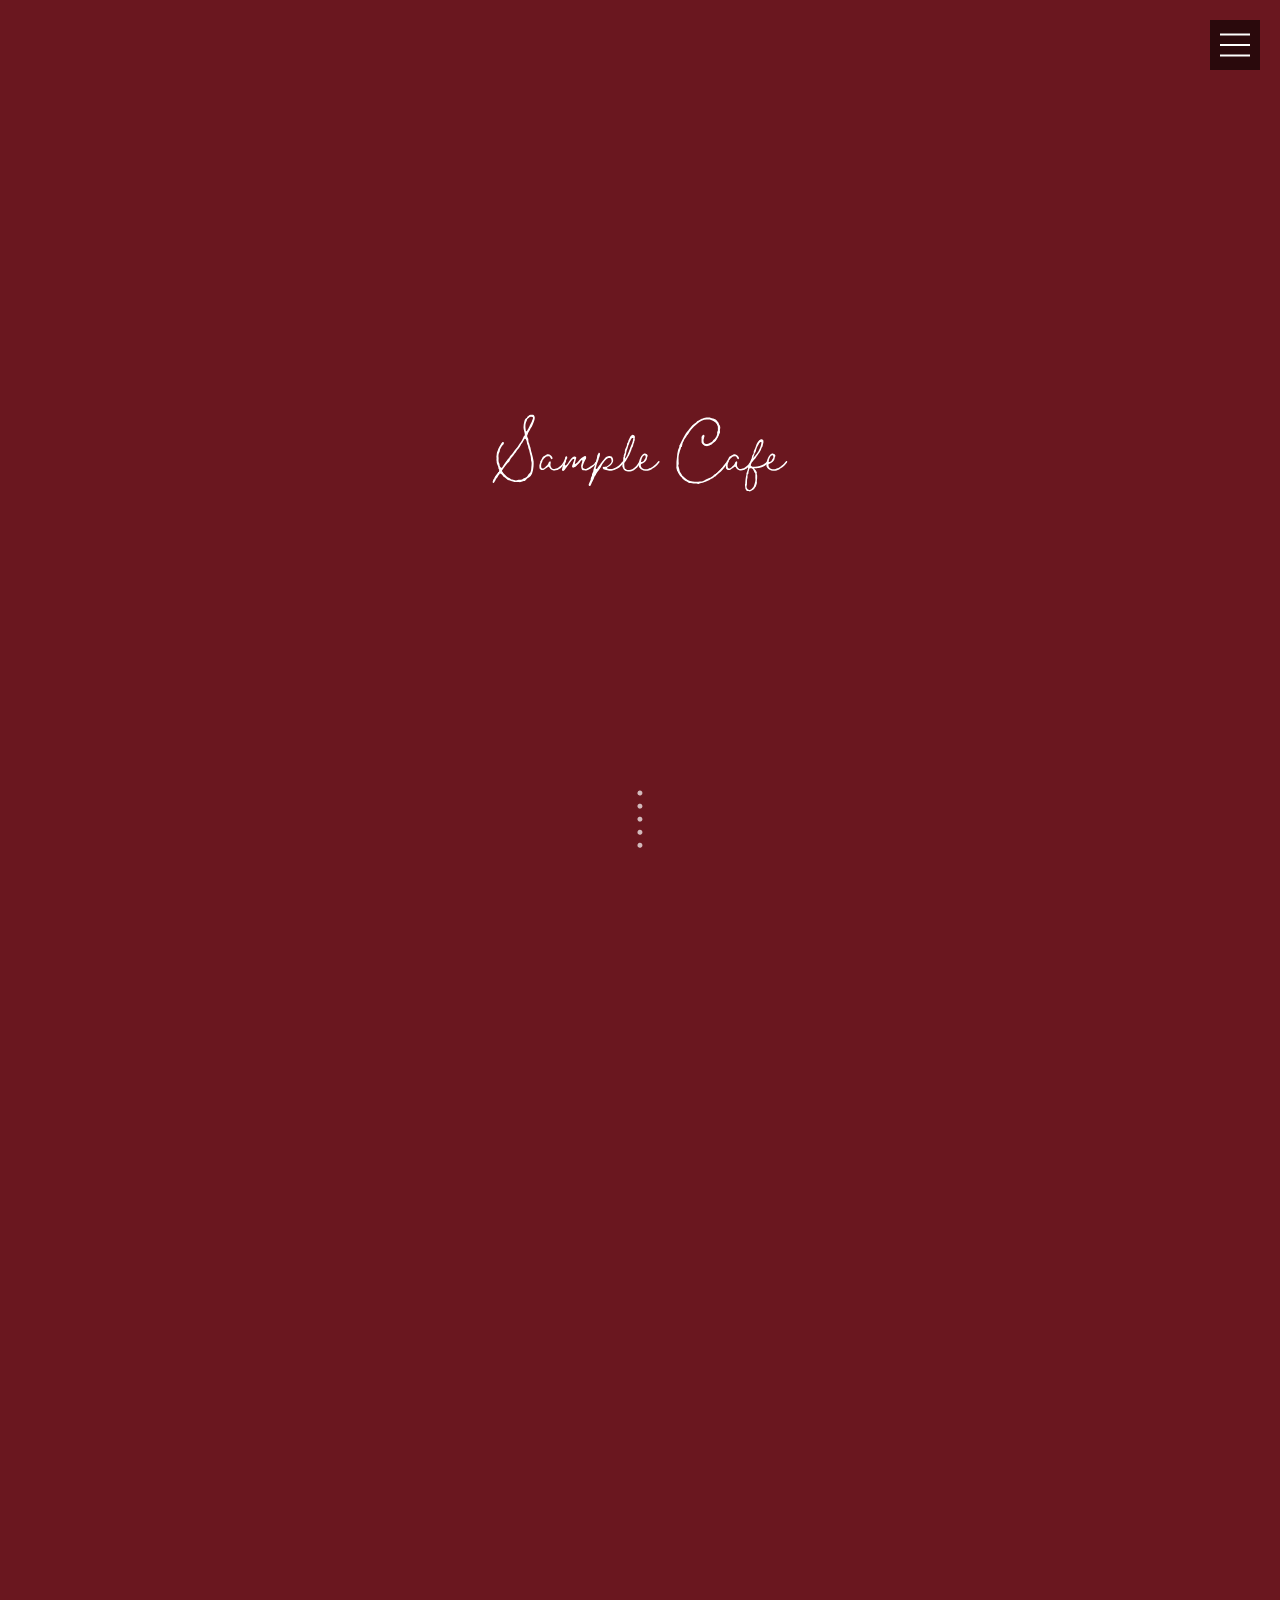
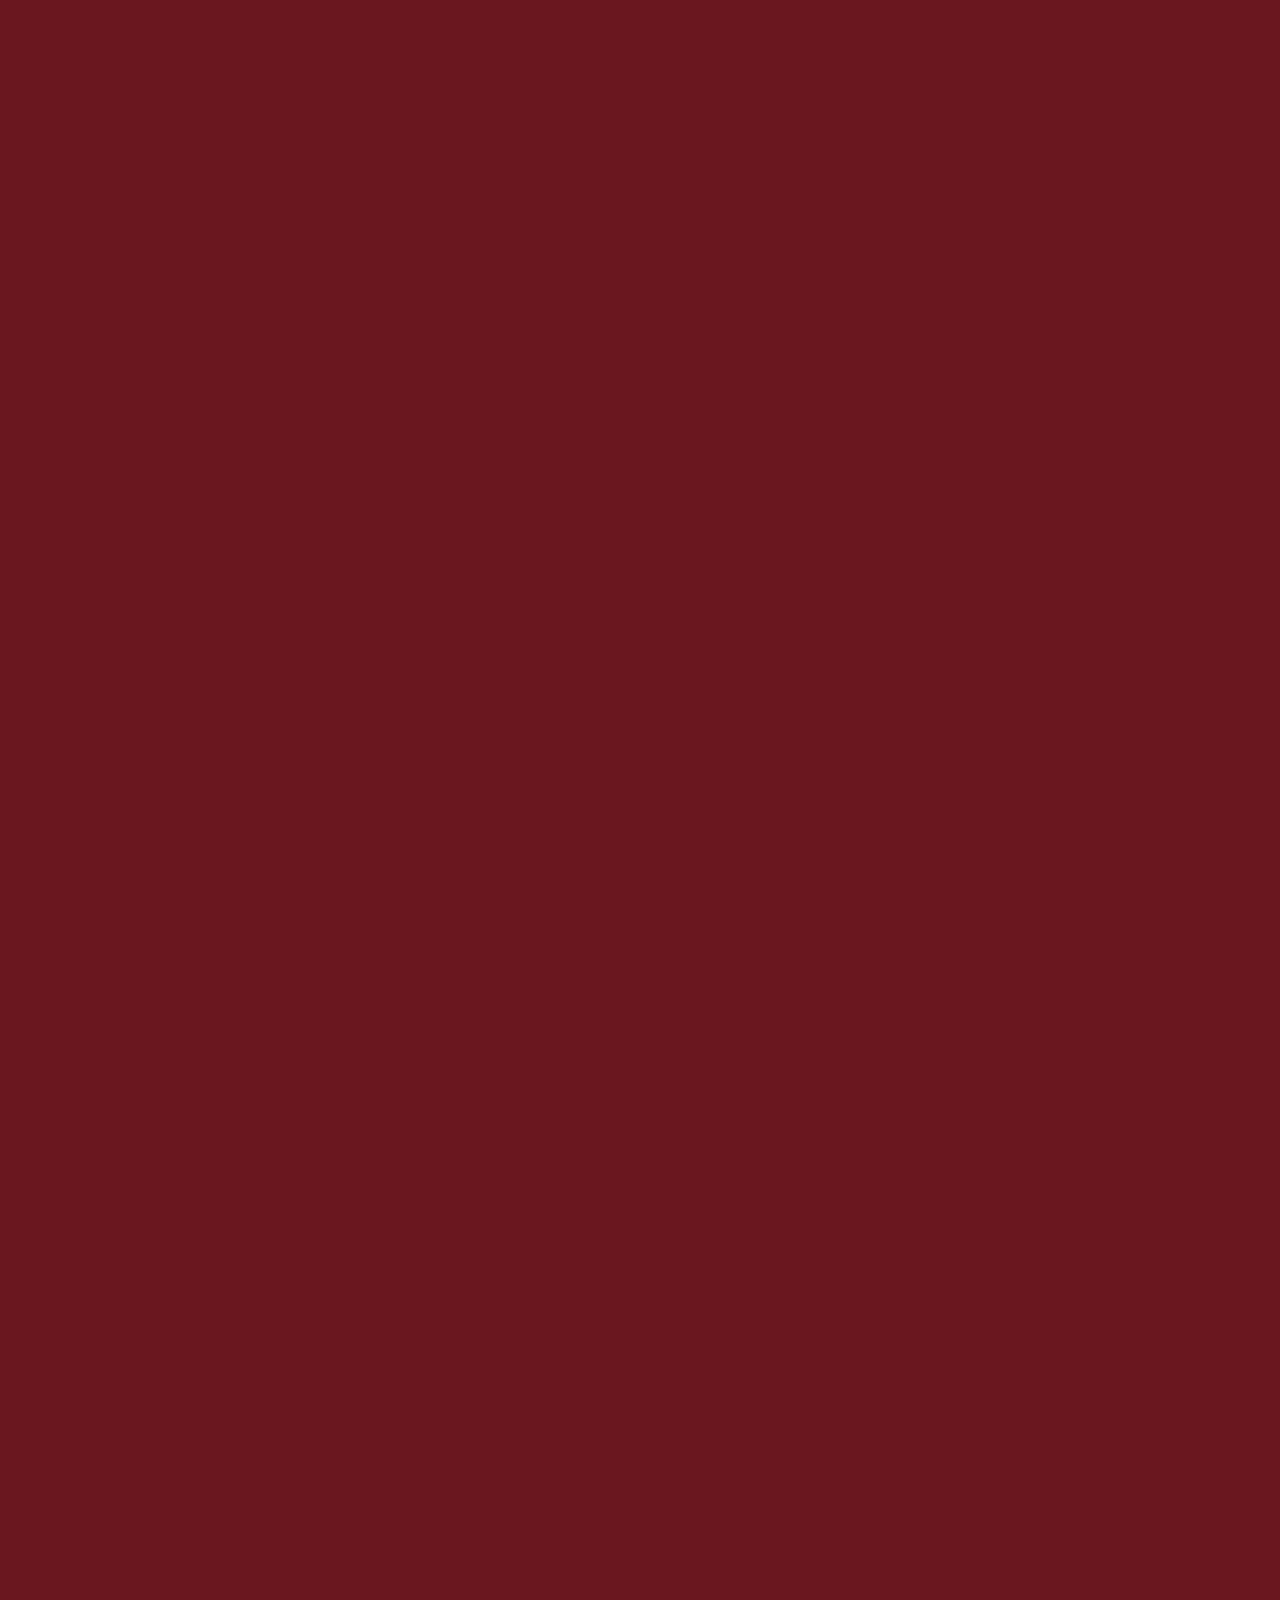
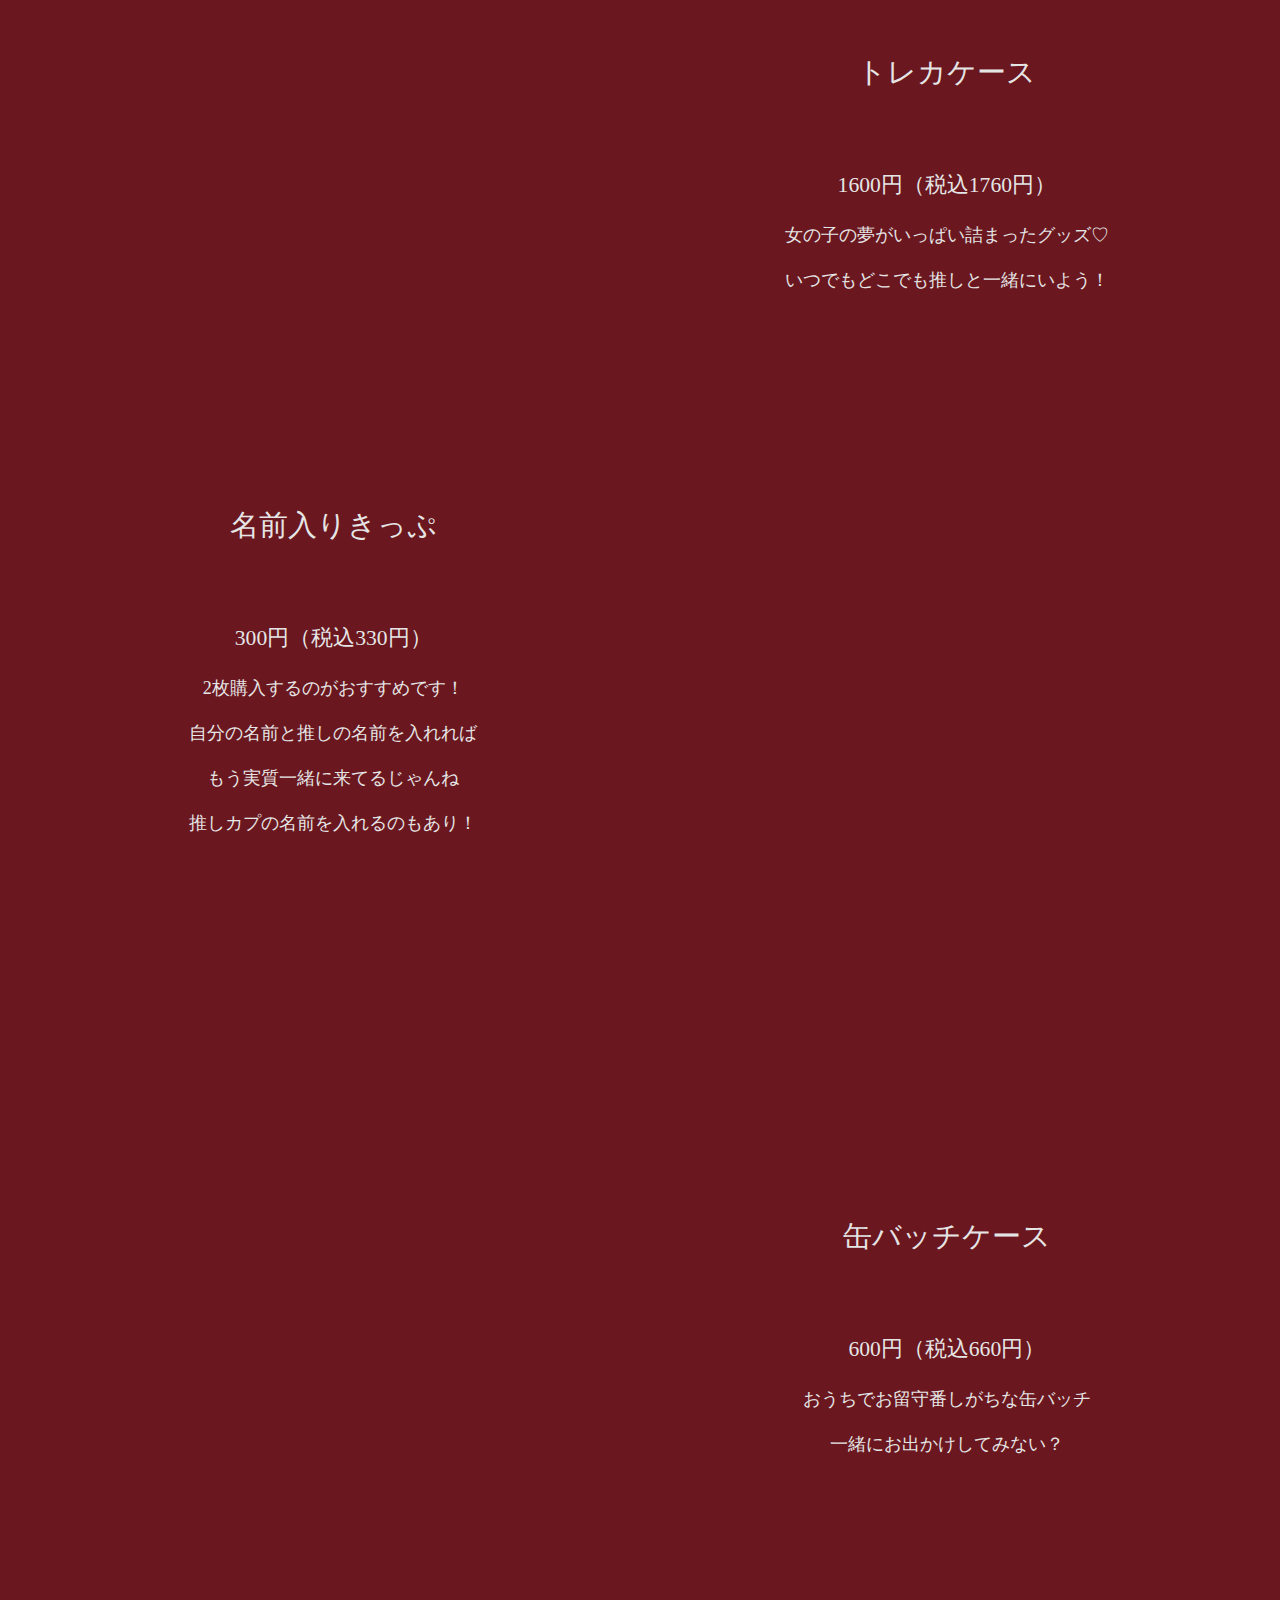
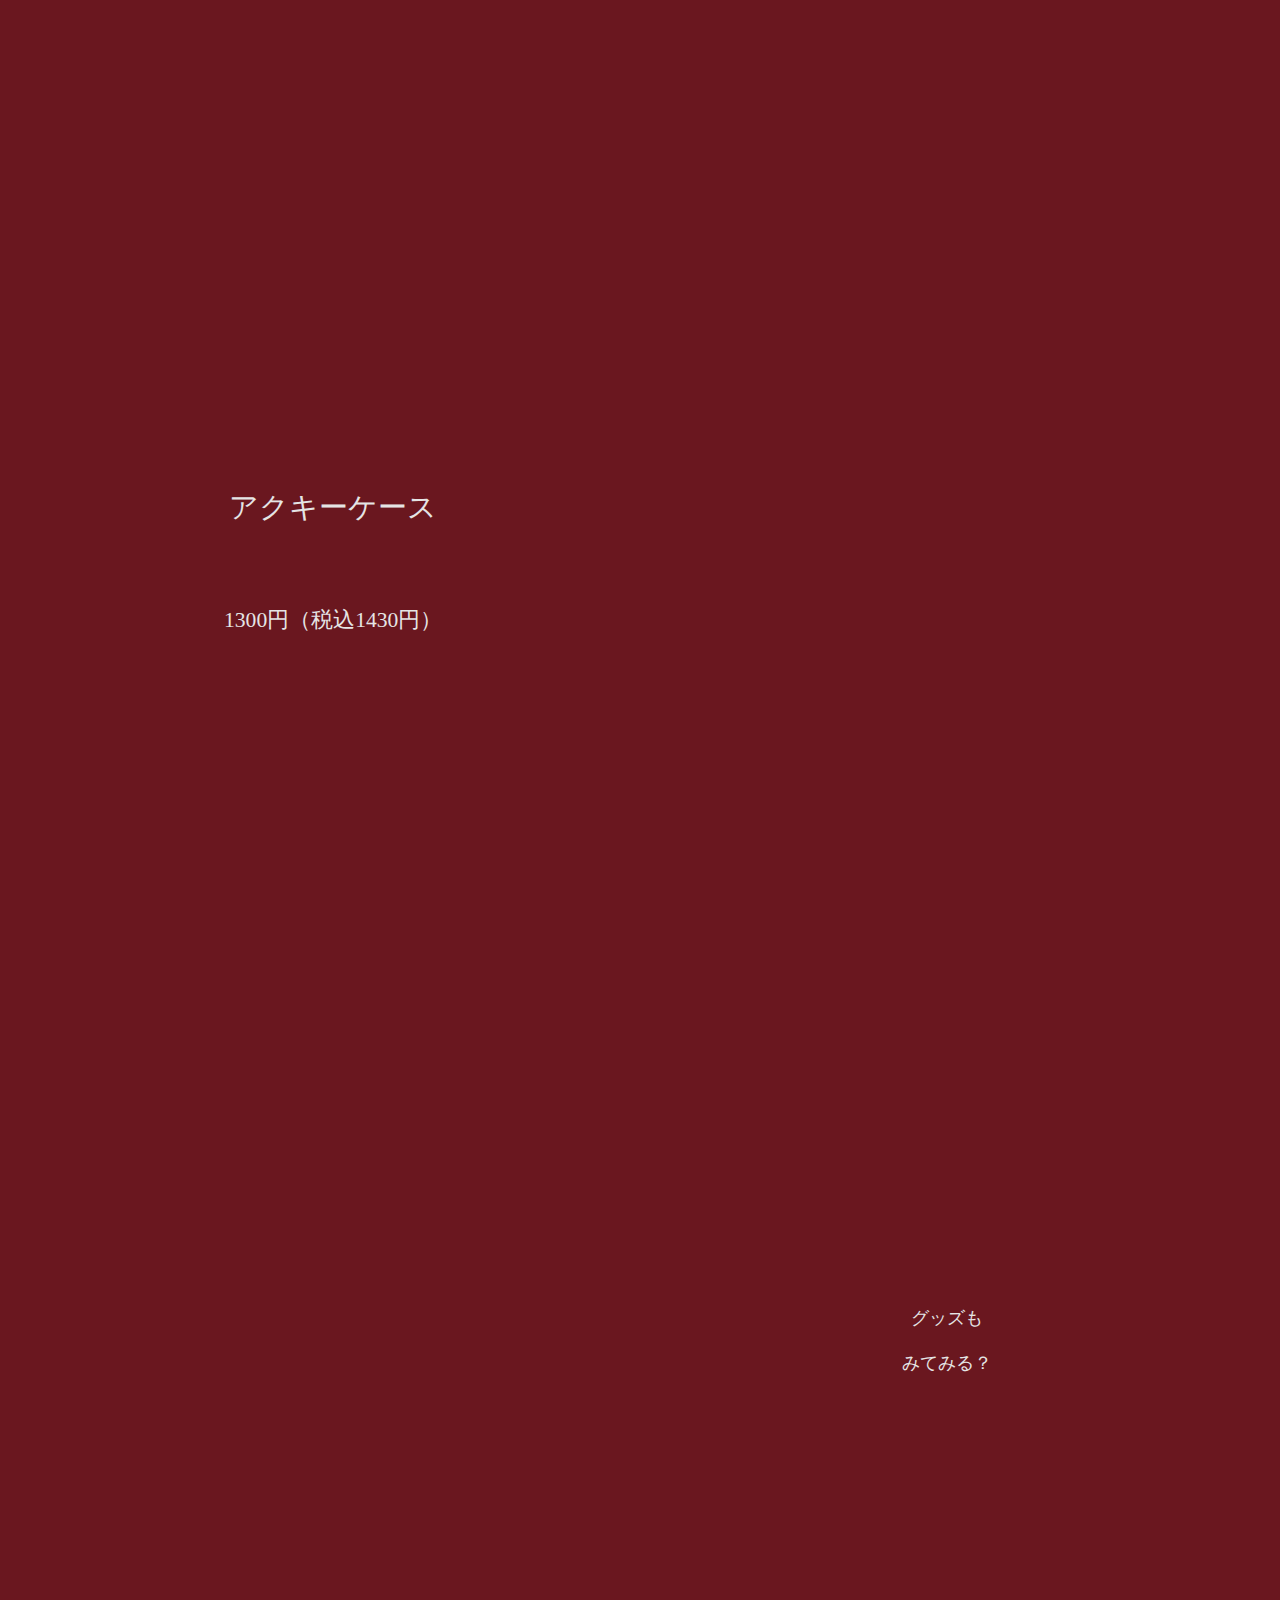
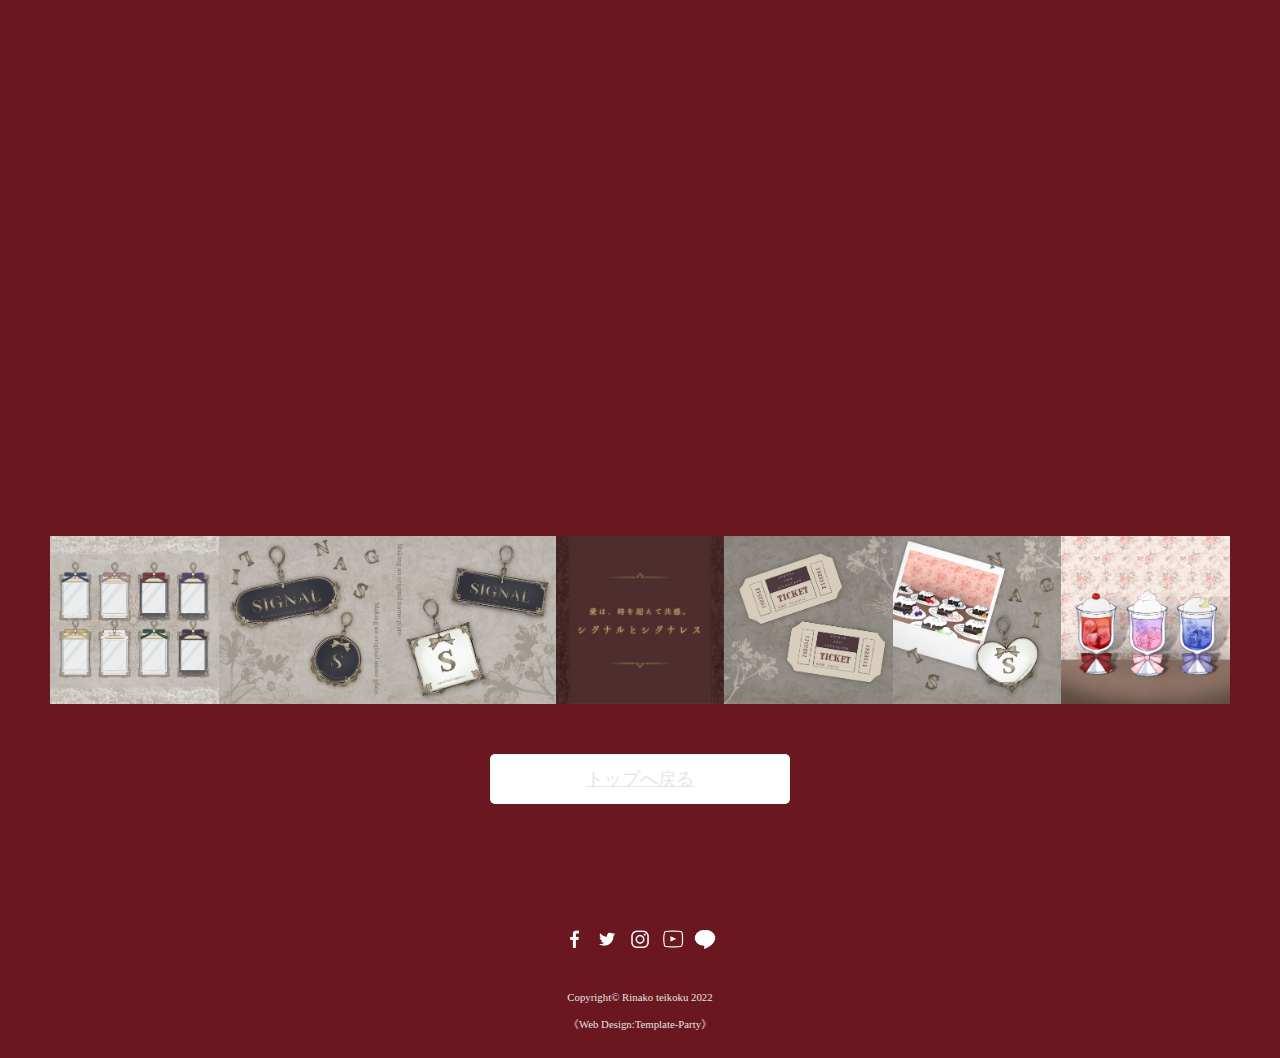
==== index.html @ a942eae8 "Update index.html" ====
<!DOCTYPE html>
<html lang="ja">
<head>
<meta charset="UTF-8">
<title>signal and signaless</title>
<meta name="viewport" content="width=device-width, initial-scale=1">
<meta name="description" content="グッズ詳細">
<link rel="stylesheet" href="https://cdnjs.cloudflare.com/ajax/libs/vegas/2.5.4/vegas.min.css">
<link rel="stylesheet" href="https://a-chaaa.github.io/rinakoteikoku/style.css">
</head>

<body class="home">

<!--スライドショー-->
<div id="mainimg"></div>

<!--スクロールを促すアイコン-->
<div class="scroll"><img src="https://a-chaaa.github.io/rinakoteikoku/arrow1.gif" alt=""></div>

<header>
<h1 id="logo"><a href="https://a-chaaa.github.io/rinakoteikoku/index.html"><img src="https://a-chaaa.github.io/rinakoteikoku/touka.png" alt="Sample Cafe"></a></h1>
</header>

<div id="container">

<main>

<section>

<h2>Event goods<span>イベントグッズ</span></h2>
 
<div style="text-align: center">  
<figure class="up">
<img src="https://a-chaaa.github.io/rinakoteikoku/小見出しを追加 (1).png" alt="トレカケース全8種類">
</figure>
</div>
 
 <br />  
 <br />  
 
 <div style="text-align: center">  
<figure class="up">
<img src="https://a-chaaa.github.io/rinakoteikoku/トレカケース.png" alt="トレカケース説明">
</figure>
</div>
 
<br />  
<br />  
<br /> 
 
<div class="list2">
<figure class="up">
<img src="https://a-chaaa.github.io/rinakoteikoku/torekaaa.png" alt="トレカケース">
<figcaption>トレカケース</figcaption>
</figure>
<div class="text">
<h3>トレカケース</h3>
<h4>1600円（税込1760円）</h4>
女の子の夢がいっぱい詰まったグッズ♡<br>
いつでもどこでも推しと一緒にいよう！
</div>
</div>
 
 <div class="list2">
<figure class="up">
<img src="https://a-chaaa.github.io/rinakoteikoku/名前入りチケット.jpg" alt="名前入り切符">
<figcaption>名前入りきっぷ</figcaption>
</figure>
<div class="text">
<h3>名前入りきっぷ</h3>
<h4>300円（税込330円）</h4>
2枚購入するのがおすすめです！<br>
自分の名前と推しの名前を入れれば<br>
もう実質一緒に来てるじゃんね<br>
推しカプの名前を入れるのもあり！<br>

</div>
</div>


<div class="list2">
<figure class="up">
<img src="https://a-chaaa.github.io/rinakoteikoku/sample2.jpg" alt="缶バッチケース">
<figcaption>缶バッチケース</figcaption>
</figure>
<div class="text">
<h3>缶バッチケース</h3>
<h4>600円（税込660円）</h4>
おうちでお留守番しがちな缶バッチ<br>
一緒にお出かけしてみない？
</div>
</div>

<div class="list2">
<figure class="up">
<img src="https://a-chaaa.github.io/rinakoteikoku/sample3.jpg" alt="アクキーケース">
<figcaption>アクキーケース</figcaption>
</figure>
<div class="text">
<h3>アクキーケース</h3>
<h4>1300円（税込1430円）</h4>
</div>
</div>


</section>
 
 <section>
  <div class="list2 button">
<figure class="up">
 <a href="https://a-chaaa.github.io/rinakoteikoku/index2.html">
<img src="https://a-chaaa.github.io/rinakoteikoku/11.png" >
 </a>
</figure>
<div class="text">
グッズも<br>みてみる？
</div>
</div>  
 </section>

<section>

<h2>Photo's<span>イベント写真</span></h2>

<div class="pickup">

<div class="list3">
<figure><img src="https://a-chaaa.github.io/rinakoteikoku/11.png" alt=""></figure>
</div>

<div class="list3">
<figure><img src="https://a-chaaa.github.io/rinakoteikoku/7.png" alt=""></figure>
</div>

<div class="list3">
<figure><img src="https://a-chaaa.github.io/rinakoteikoku/8.png" alt=""></figure>
</div>

<div class="list3">
<figure><img src="https://a-chaaa.github.io/rinakoteikoku/12.png" alt=""></figure>
</div>

<div class="list3">
<figure><img src="https://a-chaaa.github.io/rinakoteikoku/9.png" alt=""></figure>
</div>
 
 <div class="list3">
<figure><img src="https://a-chaaa.github.io/rinakoteikoku/10.png" alt=""></figure>
</div>
 
 <div class="list3">
<figure><img src="https://a-chaaa.github.io/rinakoteikoku/6.png" alt=""></figure>
</div>

</div>
<!--/.pickup-->

</section>

 <section>
  <div class="return-button">
    <a href="https://a-chaaa.github.io/rinakoteikoku/about.html">トップへ戻る</a>
    </div>
</section>

</main>

<footer>
<ul class="icon">
<li><a href="#"><img src="https://a-chaaa.github.io/rinakoteikoku/icon_facebook.png" alt="Facebook"></a></li>
<li><a href="#"><img src="https://a-chaaa.github.io/rinakoteikoku/icon_twitter.png" alt="Twitter"></a></li>
<li><a href="#"><img src="https://a-chaaa.github.io/rinakoteikoku/icon_instagram.png" alt="Instagram"></a></li>
<li><a href="#"><img src="https://a-chaaa.github.io/rinakoteikoku/icon_youtube.png" alt="YouTube"></a></li>
<li><a href="#"><img src="https://a-chaaa.github.io/rinakoteikoku/icon_line.png" alt="LINE"></a></li>
</ul>
<small>Copyright&copy; <a href="https://a-chaaa.github.io/rinakoteikoku/index.html">Rinako teikoku 2022</small>
<span class="pr"><a href="https://template-party.com/" target="_blank">《Web Design:Template-Party》</a></span>
</footer>

</div>
<!--/#container-->

<!--メインメニュー-->
<nav id="menubar">
<ul>
<li><a href="https://a-chaaa.github.io/rinakoteikoku/about.html">Top<span>トップ</span></a></li>
<li><a href="https://a-chaaa.github.io/rinakoteikoku/index2.html">About<span>作品について</span></a></li>
<li><a href="https://a-chaaa.github.io/rinakoteikoku/index.html">Event goods<span>イベントグッズ</span></a></li>
<li><a href="https://a-chaaa.github.io/rinakoteikoku/food.html">Food menu<span>フードメニュー</span></a></li>
<li><a href="https://a-chaaa.github.io/rinakoteikoku/name.html">Name plate<span>なまえプレート</span></a></li>
<li><a href="https://a-chaaa.github.io/rinakoteikoku/access.html">Access<span>アクセス</span></a></li>
<li><a href="https://a-chaaa.github.io/rinakoteikoku/question.html">Question<span>よくある質問</span></a></li>
</ul>
</nav>


<!--アニメーションロゴ-->
<svg id="svg-logo" version="1.1" xmlns="http://www.w3.org/2000/svg" xmlns:xlink="http://www.w3.org/1999/xlink" x="0px" y="0px" width="100%" height="100%" viewBox="0 0 1000 300" style="enable-background:new 0 0 1000 300;" xml:space="preserve">
<image xmlns:xlink="http://www.w3.org/1999/xlink" xlink:href="https://a-chaaa.github.io/rinakoteikoku/logo.svg" width="100%" height="100%" mask="url(#clipmask)"></image>
<mask id="clipmask" maskUnits="objectBoundingBox">
<path d="M9.67,257s151.84-205,138-218.43c-12.17-11.73-42,4.34-30.56,50.6,14.41,58.36,42.49,129.54,7.83,152.83-37.2,25-87.17,8.54-99.07-48.28C10.51,120.58,126.8,44.24,168.54,59s37.73,120.19,37.73,120.19c-17.93-36.31-49.61,28-35.3,33.16s28.38-20.3,28.38-20.3c1.31,44.53,41.37,21.45,55.22-17.9-9.1,23.41-9.6,42.13-9.6,42.13,5.2-8.46,32.31-46.72,38.86-40.39,1.95,7.81-5.68,27.94-5.68,27.94,7.81-.65,29.47-33.18,36.89-28.81,6.56,3.86-18,31.05-5,38.86s34-13.33,39.84-20.49,14.3-31.87,14.3-31.87L331.84,268.18s45.61-100.28,66.42-96.38,5.14,37.65-20.51,37.45c17.56,15.61,60.48,2.78,81.33-39.16,22-44.3,26.43-66.25,17-67.11-9.84-.89-47.64,99.32-23.26,113.41,23.32,13.48,47.64-25.72,47.64-25.72s9.61,3.73,15.21-3.36c5.11-6.46,11.48-18.74,3.13-22.81-7.94-3.88-26.93,28.6-17,43.61,10.07,15.21,42.86,8.86,61.29-19.23C650.32,56,698.28-11,768.32,21S758.55,180.6,710,158.86c-46-20.58,1.81-57.18,1.81-57.18s-11.24,26,7.08,30.68c27.38,7,66.23-61.43,30.91-80.69-37.7-20.56-88.6,13.33-115.92,87-22.58,60.9-4.92,115.19,44.63,119.13S770.68,225,781,204.49c29.56-58.94,47-26,47-26-11.54-28-53.2,13.16-36.64,33.82,11.5,14.34,29.48-22.27,29.48-22.27,1,34.68,23.18,35.47,55.23-6.1s37.52-63.78,29.86-67.11c-14.77-6.42-74.41,157.91-43.35,167.62,20.56,6.42,44-59.73,4.82-78.35,34.36,7.7,55.88-13.08,55.88-13.08s15.32-2.55,20.61-9.95,6.31-16.65,0-18.37c-9-2.45-26.78,26.63-16.21,43.54s48.94,4.09,61.55-19.8"/>
</mask>
</svg>

<!--jQueryファイルの読み込み-->
<script src="https://ajax.googleapis.com/ajax/libs/jquery/3.6.0/jquery.min.js"></script>

<!--スライドショー（vegas）-->
<script src="https://cdnjs.cloudflare.com/ajax/libs/vegas/2.5.4/vegas.min.js"></script>
<script src="https://a-chaaa.github.io/rinakoteikoku/vegas.js"></script>

<!--スライドショー（slick）-->
<script src="https://cdn.jsdelivr.net/npm/slick-carousel@1.8.1/slick/slick.min.js"></script>
<script src="https://a-chaaa.github.io/rinakoteikoku/slick.js"></script>

<!--パララックス（inview）-->
<script src="https://cdnjs.cloudflare.com/ajax/libs/protonet-jquery.inview/1.1.2/jquery.inview.min.js"></script>
<script src="https://a-chaaa.github.io/rinakoteikoku/jquery.inview_set.js"></script>

<!--メニュー開閉用のスクリプト-->
<div id="menubar_hdr"></div>
<script src="https://a-chaaa.github.io/rinakoteikoku/openclose_tp.js"></script>

<!--ページの上部へ戻るボタン-->
<p class="pagetop"><a href="#">↑</a></p>
<!-- ロゴアニメーション（vivus） -->
<script src="https://cdnjs.cloudflare.com/ajax/libs/vivus/0.4.6/vivus.min.js"></script>
<script>
new Vivus('svg-logo', {
start:'autostart',
type: 'scenario-sync',
duration: 100,
forceRender: false,
});
</script>

</body>
</html>
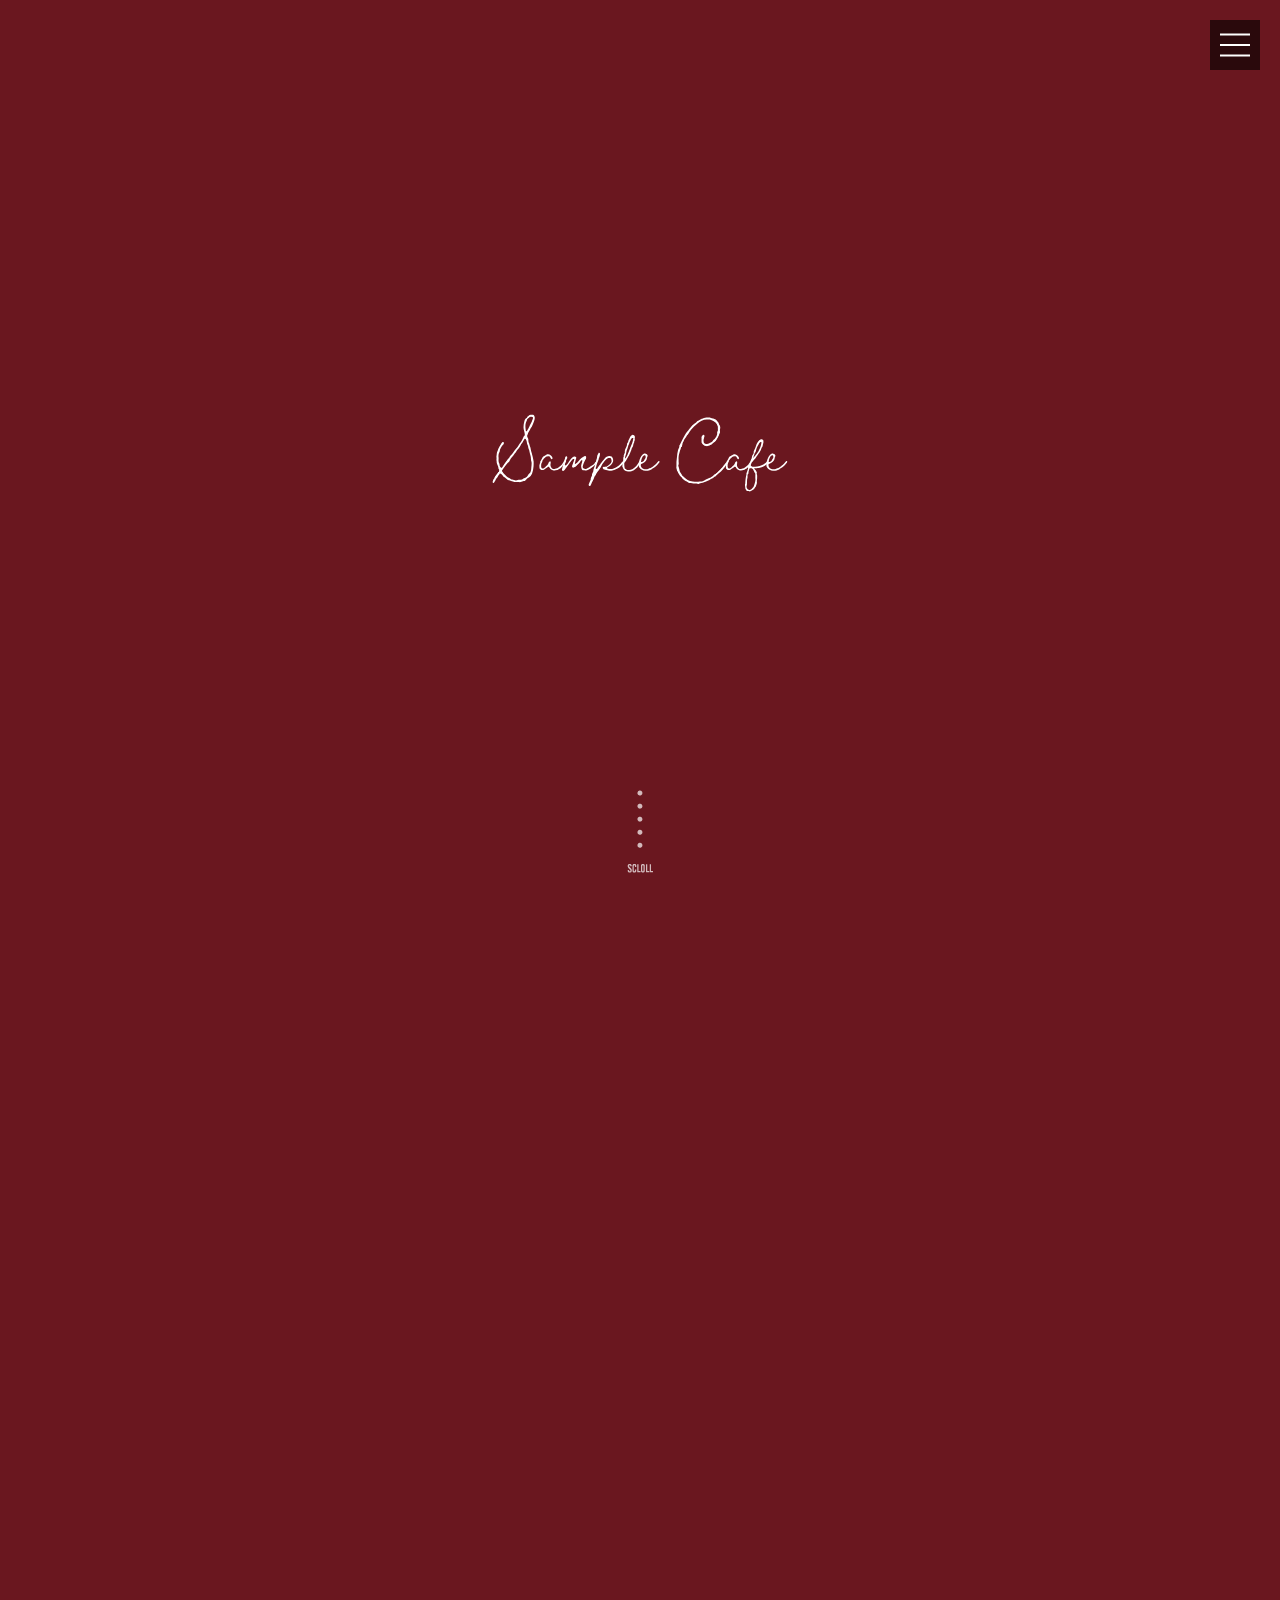
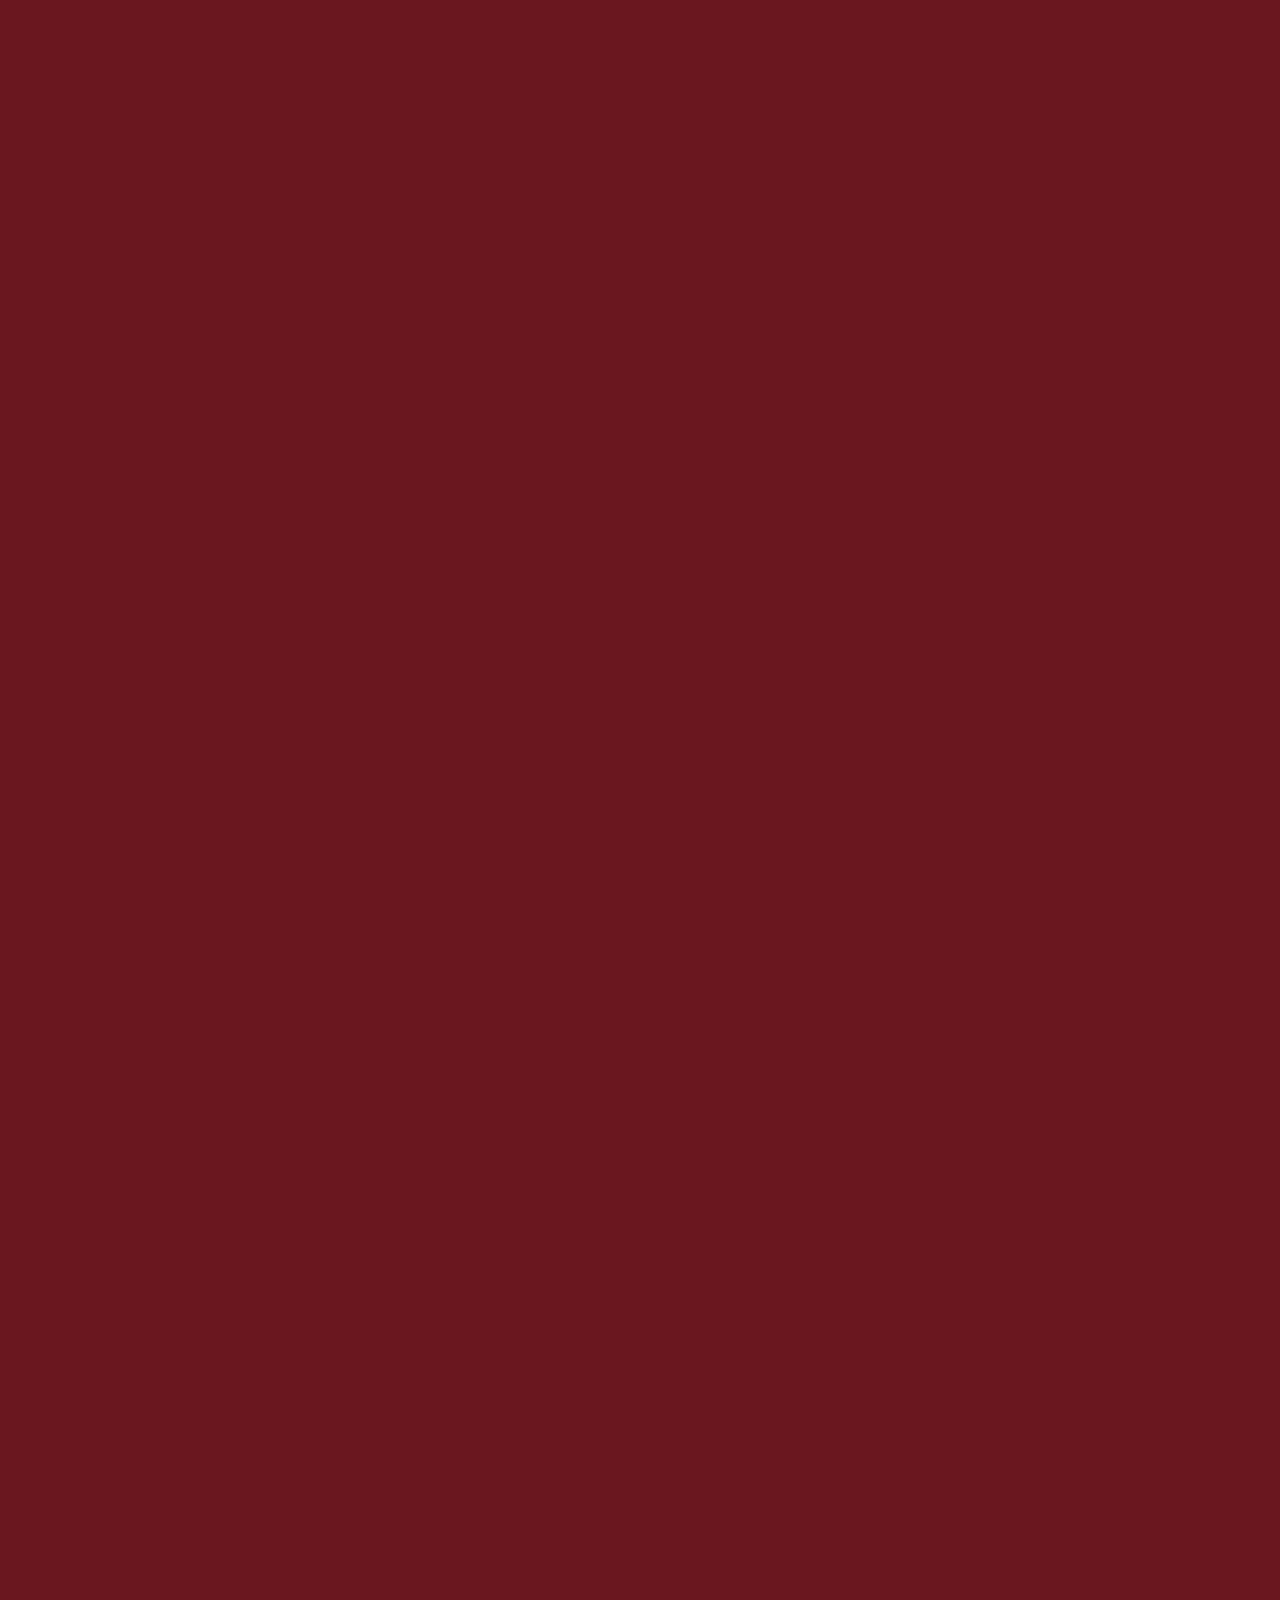
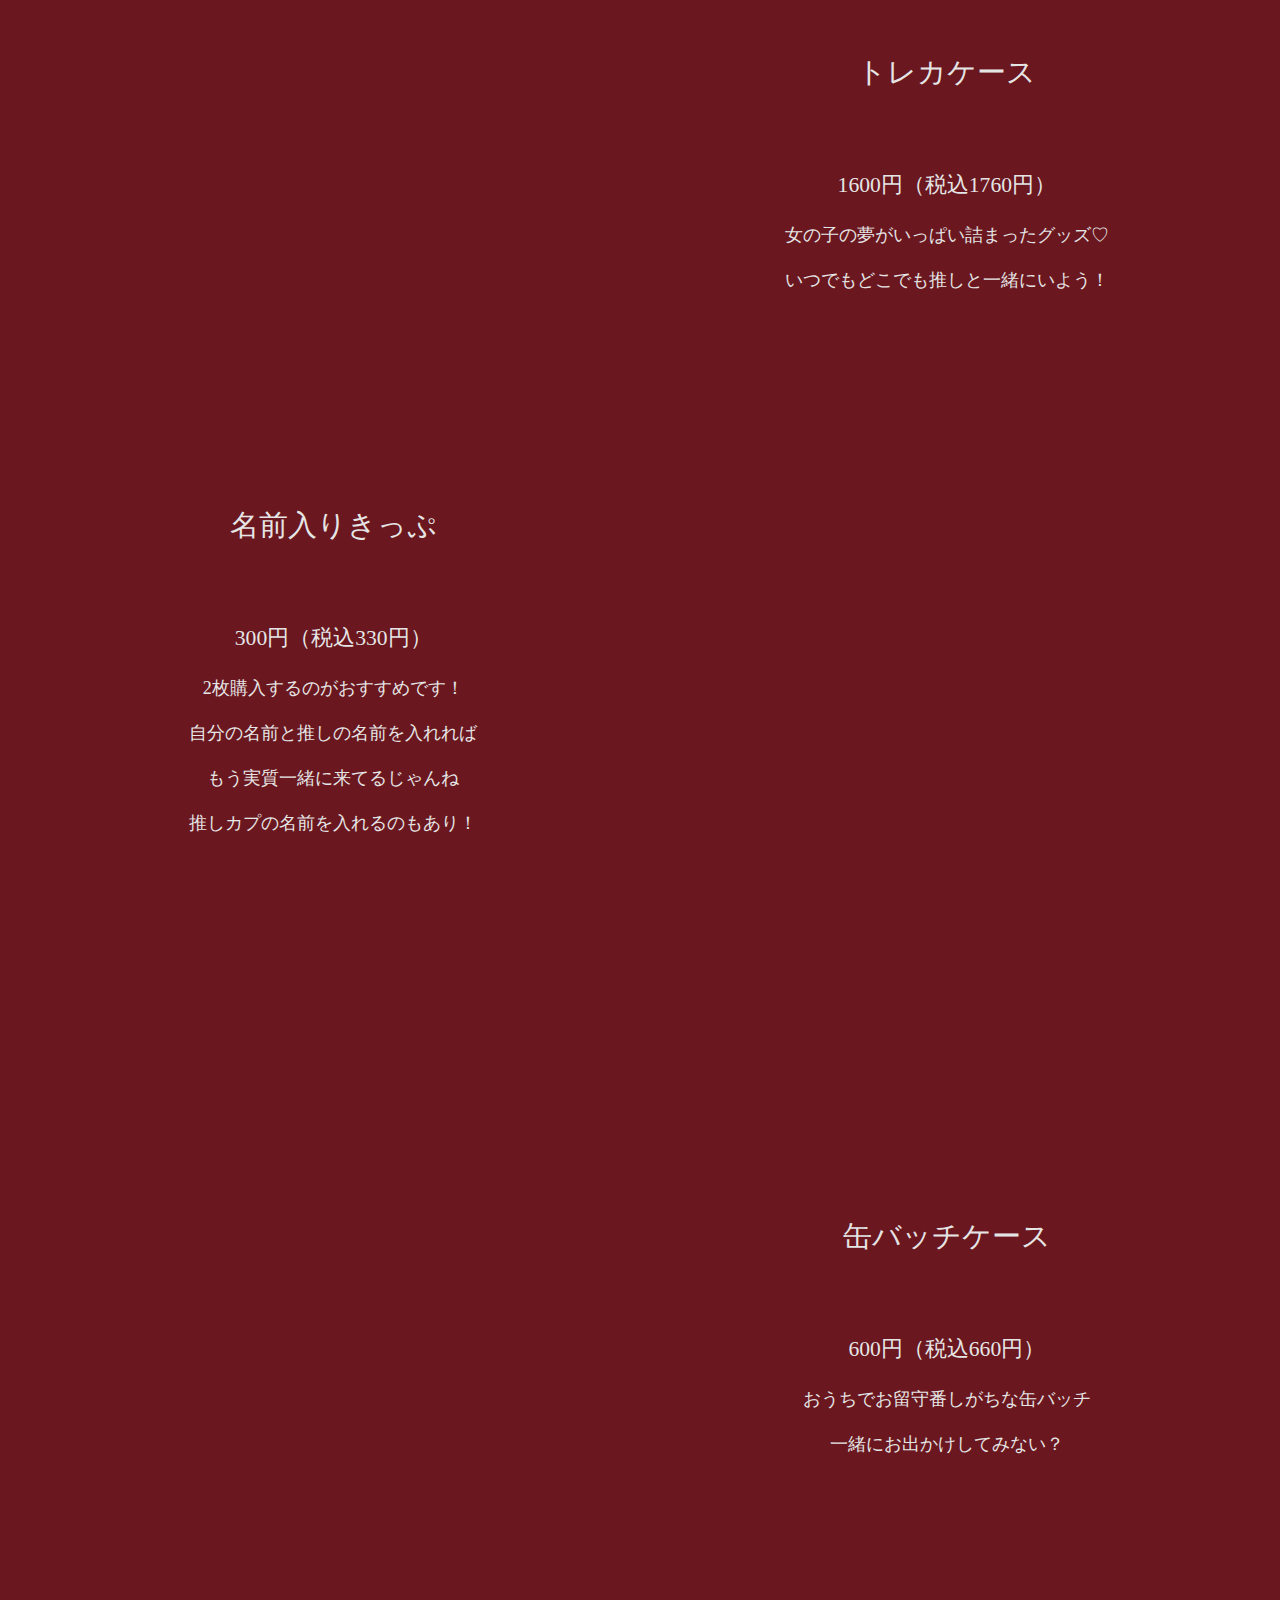
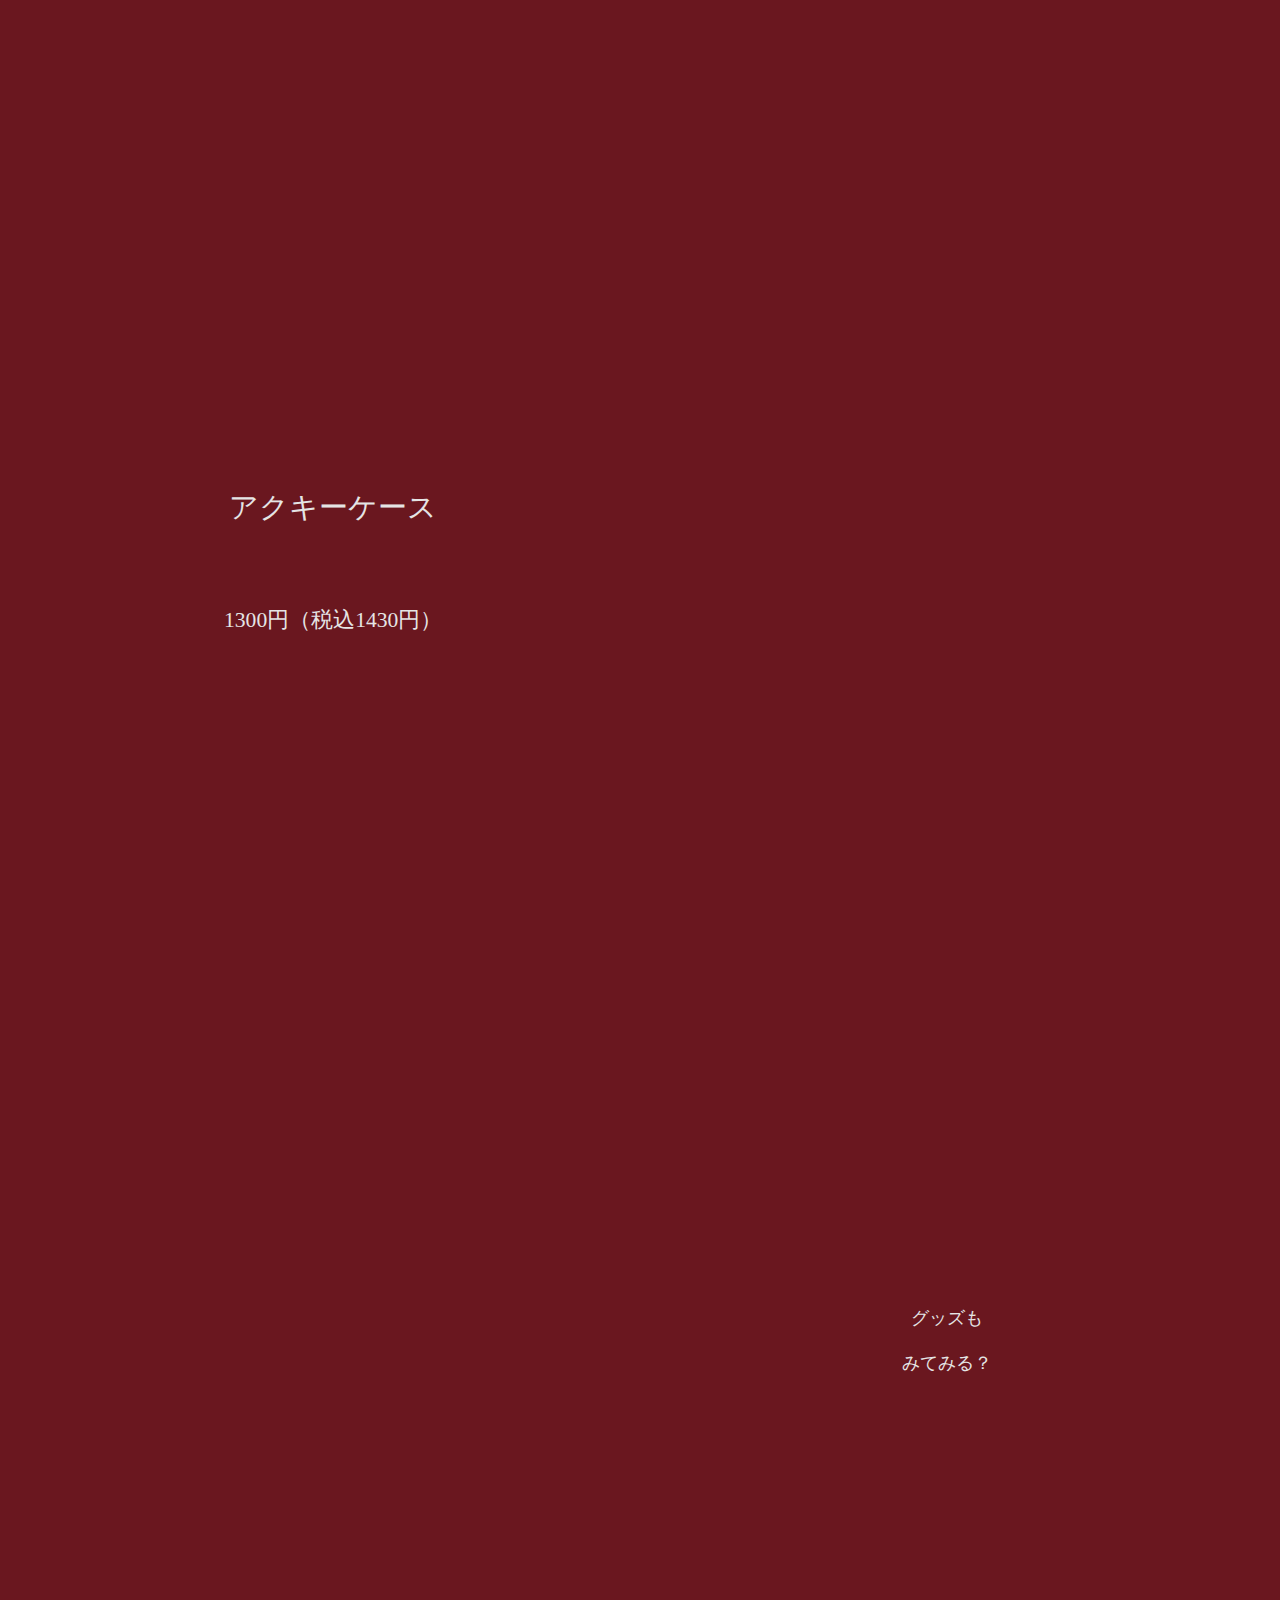
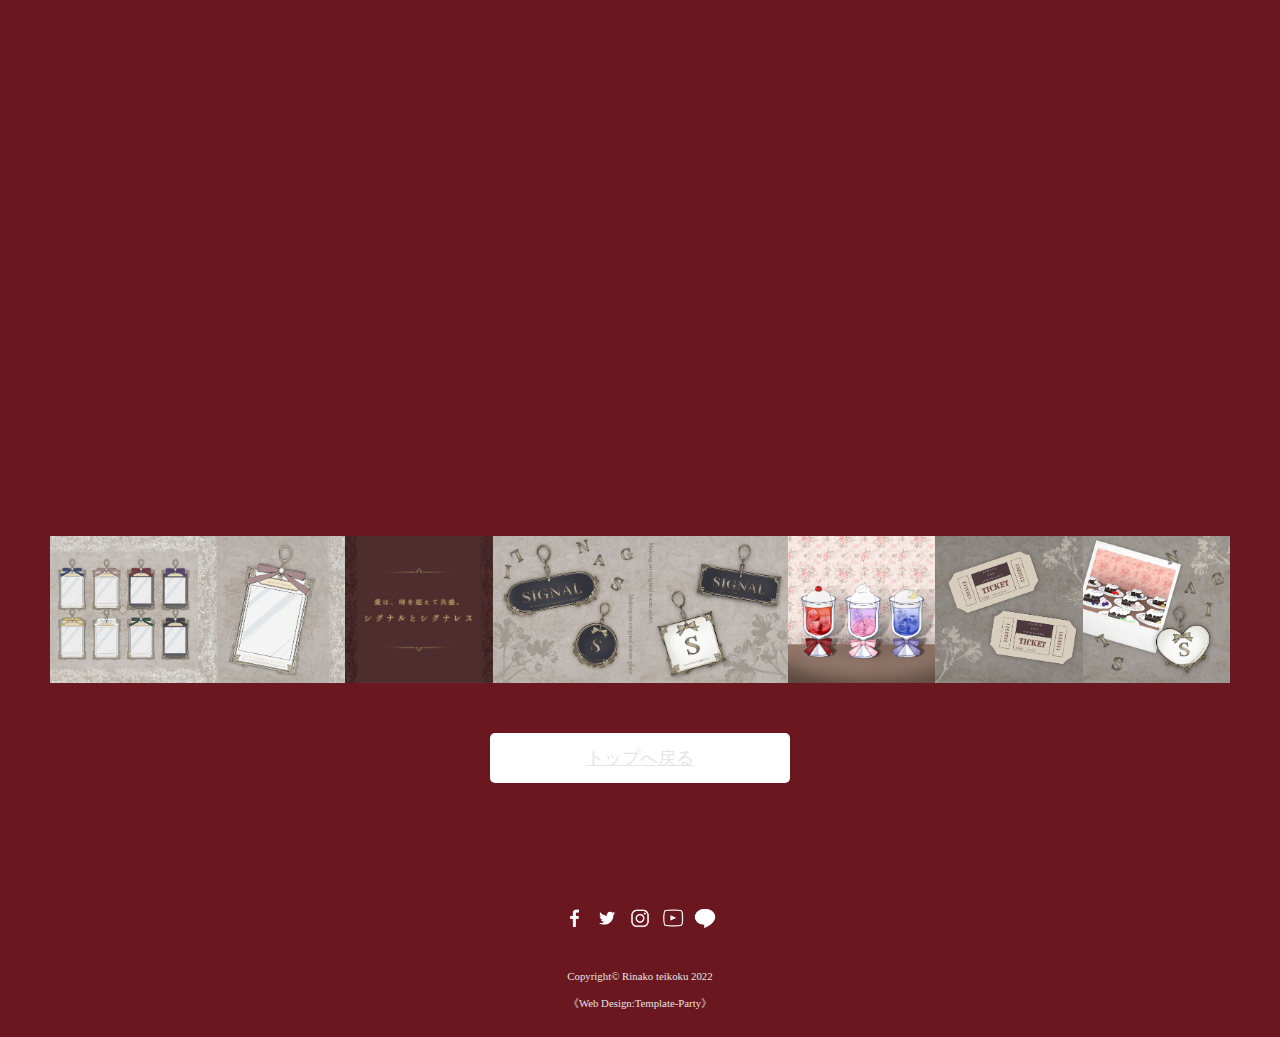
==== commit 4e447647: "Update index.html" ====
--- a/index.html
+++ b/index.html
@@ -127,6 +127,14 @@
 <div class="list3">
 <figure><img src="https://a-chaaa.github.io/rinakoteikoku/11.png" alt=""></figure>
 </div>
+ 
+ <div class="list3">
+<figure><img src="https://a-chaaa.github.io/rinakoteikoku/11-12.png" alt=""></figure>
+</div>
+ 
+ <div class="list3">
+<figure><img src="https://a-chaaa.github.io/rinakoteikoku/12.png" alt=""></figure>
+</div>
 
 <div class="list3">
 <figure><img src="https://a-chaaa.github.io/rinakoteikoku/7.png" alt=""></figure>
@@ -137,7 +145,7 @@
 </div>
 
 <div class="list3">
-<figure><img src="https://a-chaaa.github.io/rinakoteikoku/12.png" alt=""></figure>
+<figure><img src="https://a-chaaa.github.io/rinakoteikoku/6.png" alt=""></figure>
 </div>
 
 <div class="list3">
@@ -148,10 +156,6 @@
 <figure><img src="https://a-chaaa.github.io/rinakoteikoku/10.png" alt=""></figure>
 </div>
  
- <div class="list3">
-<figure><img src="https://a-chaaa.github.io/rinakoteikoku/6.png" alt=""></figure>
-</div>
-
 </div>
 <!--/.pickup-->
 
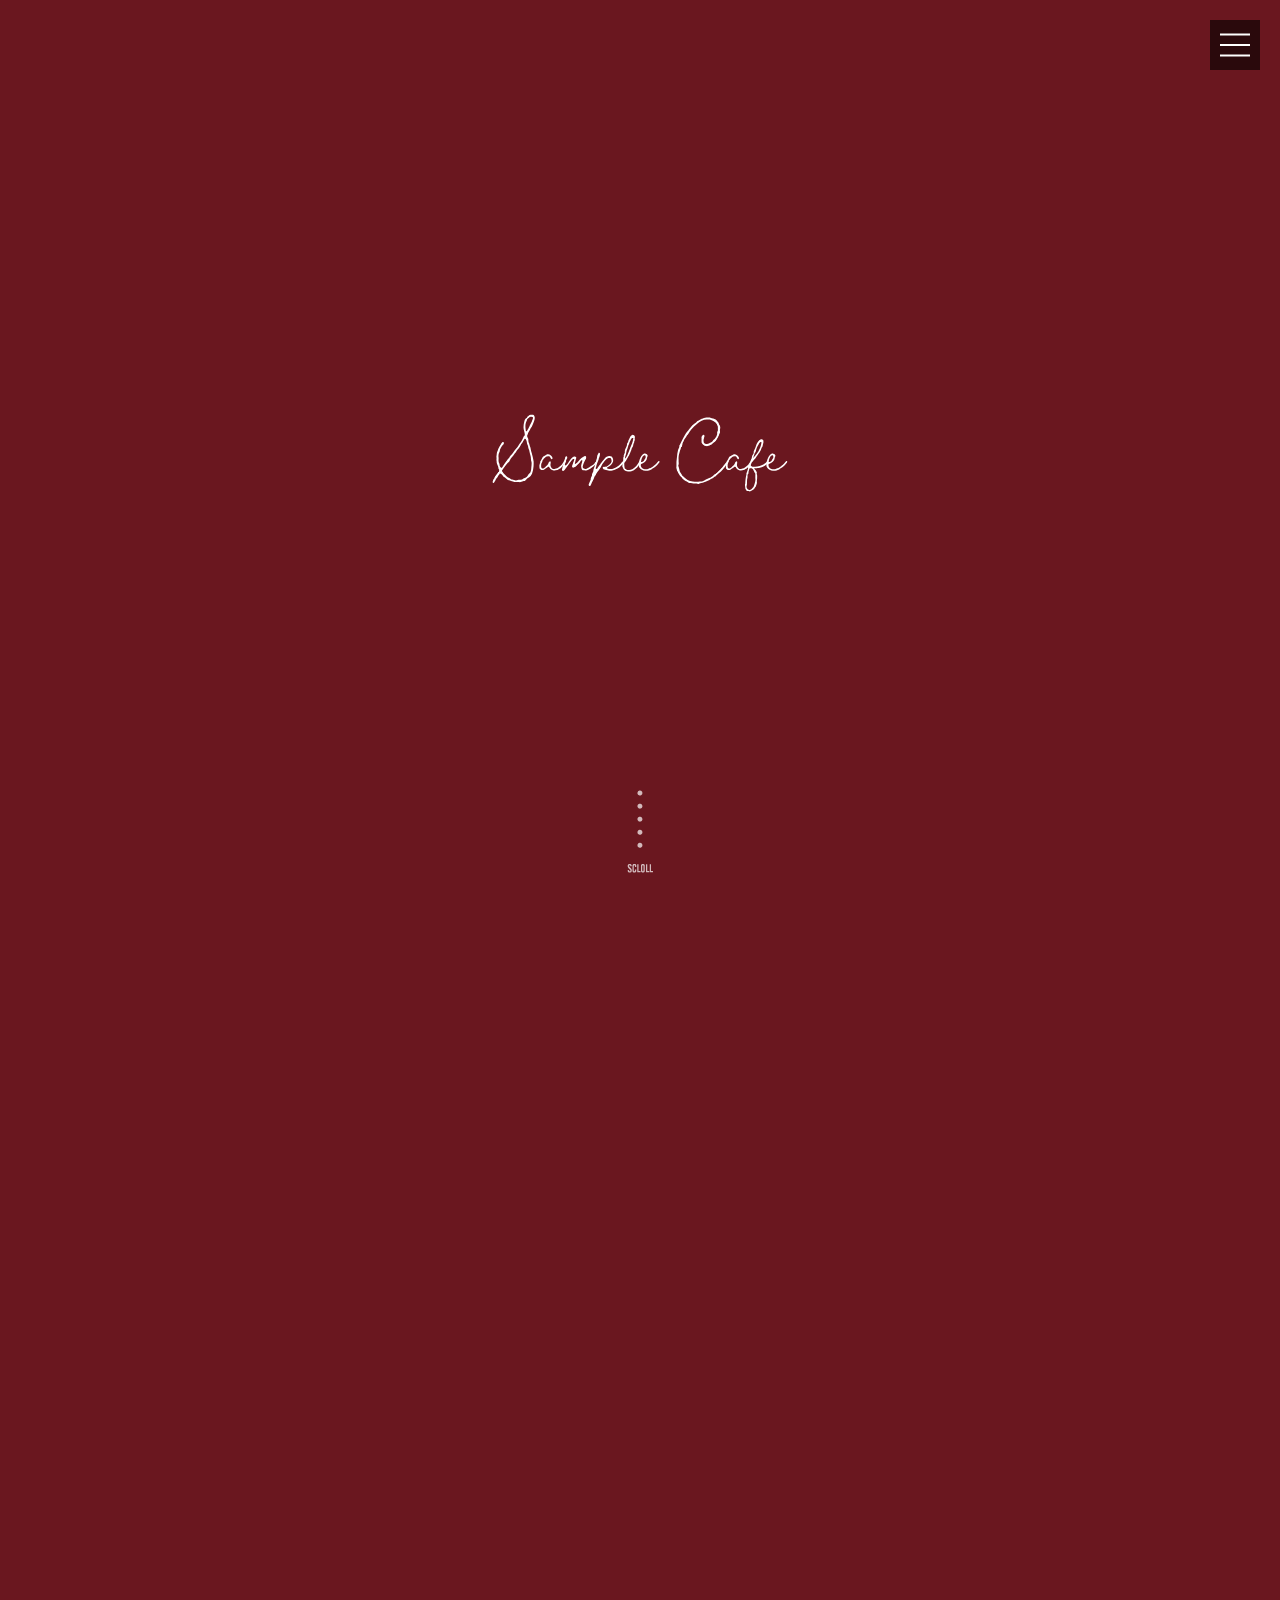
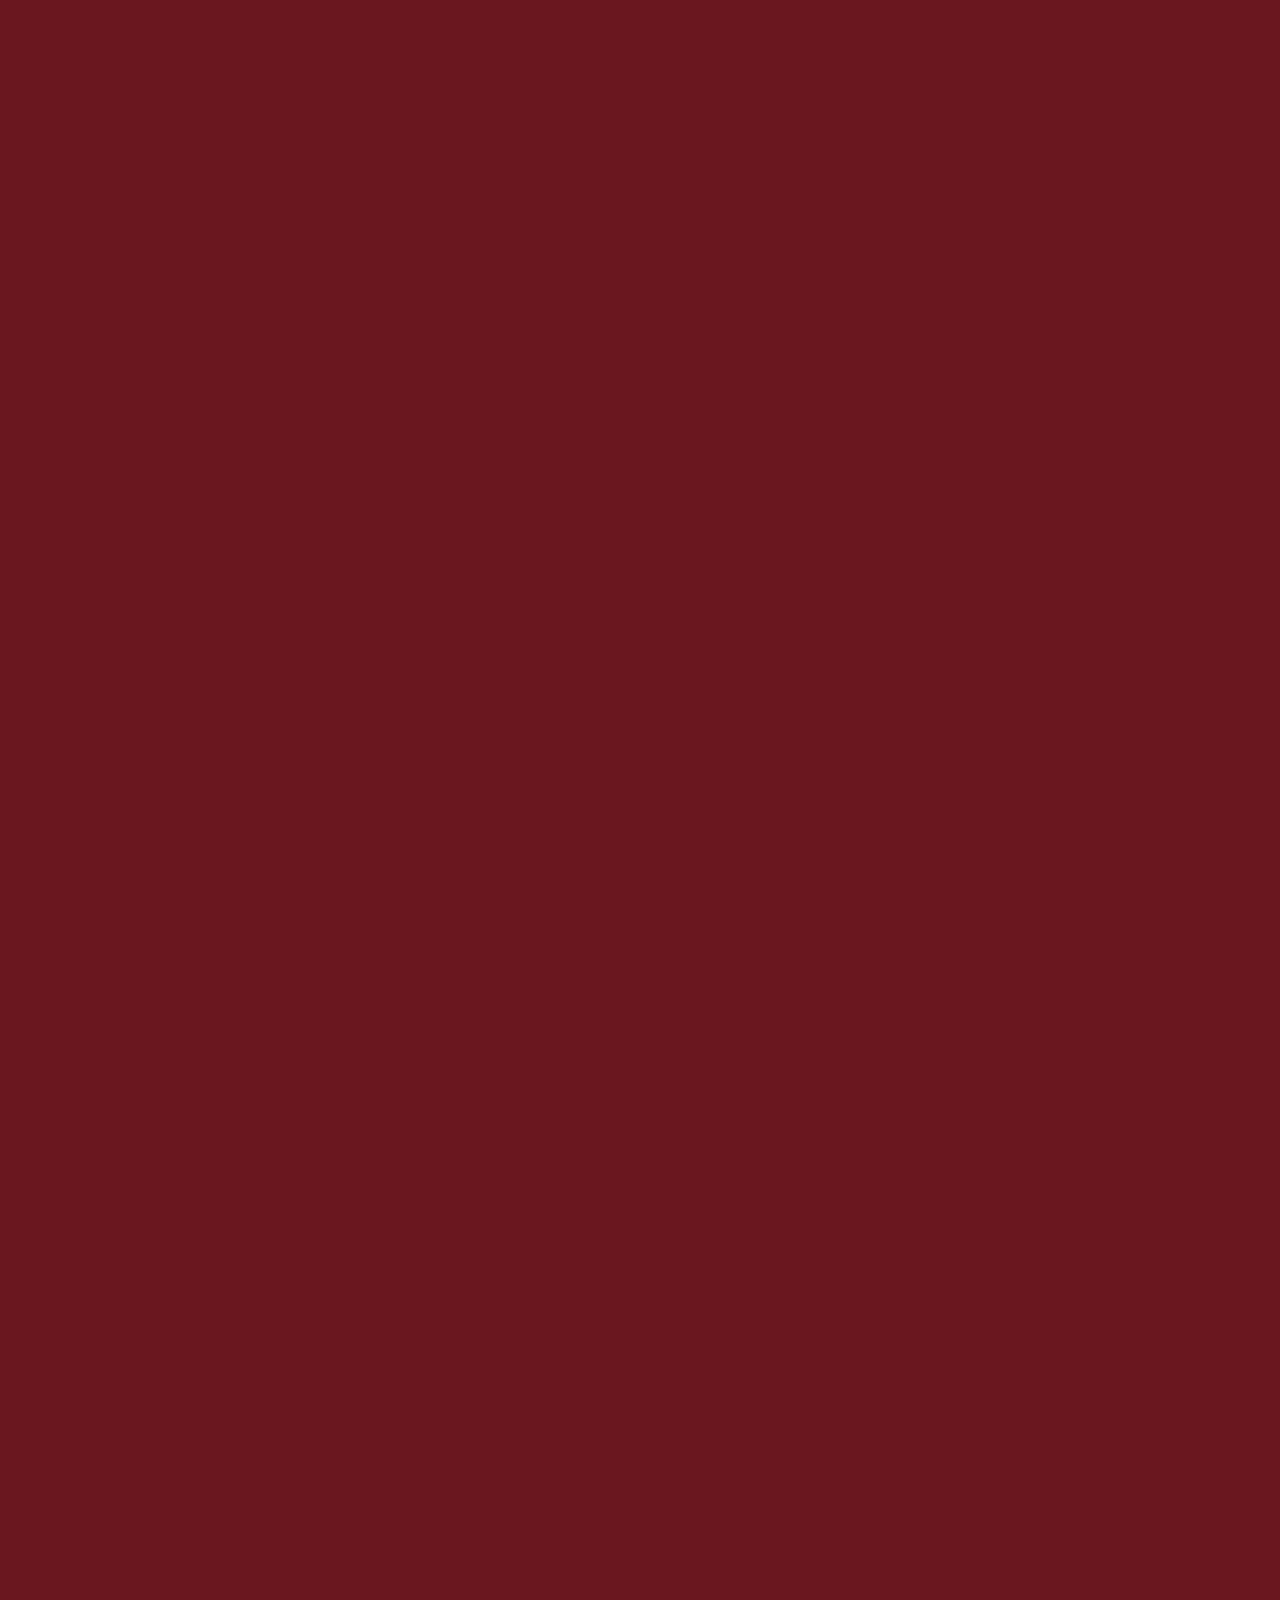
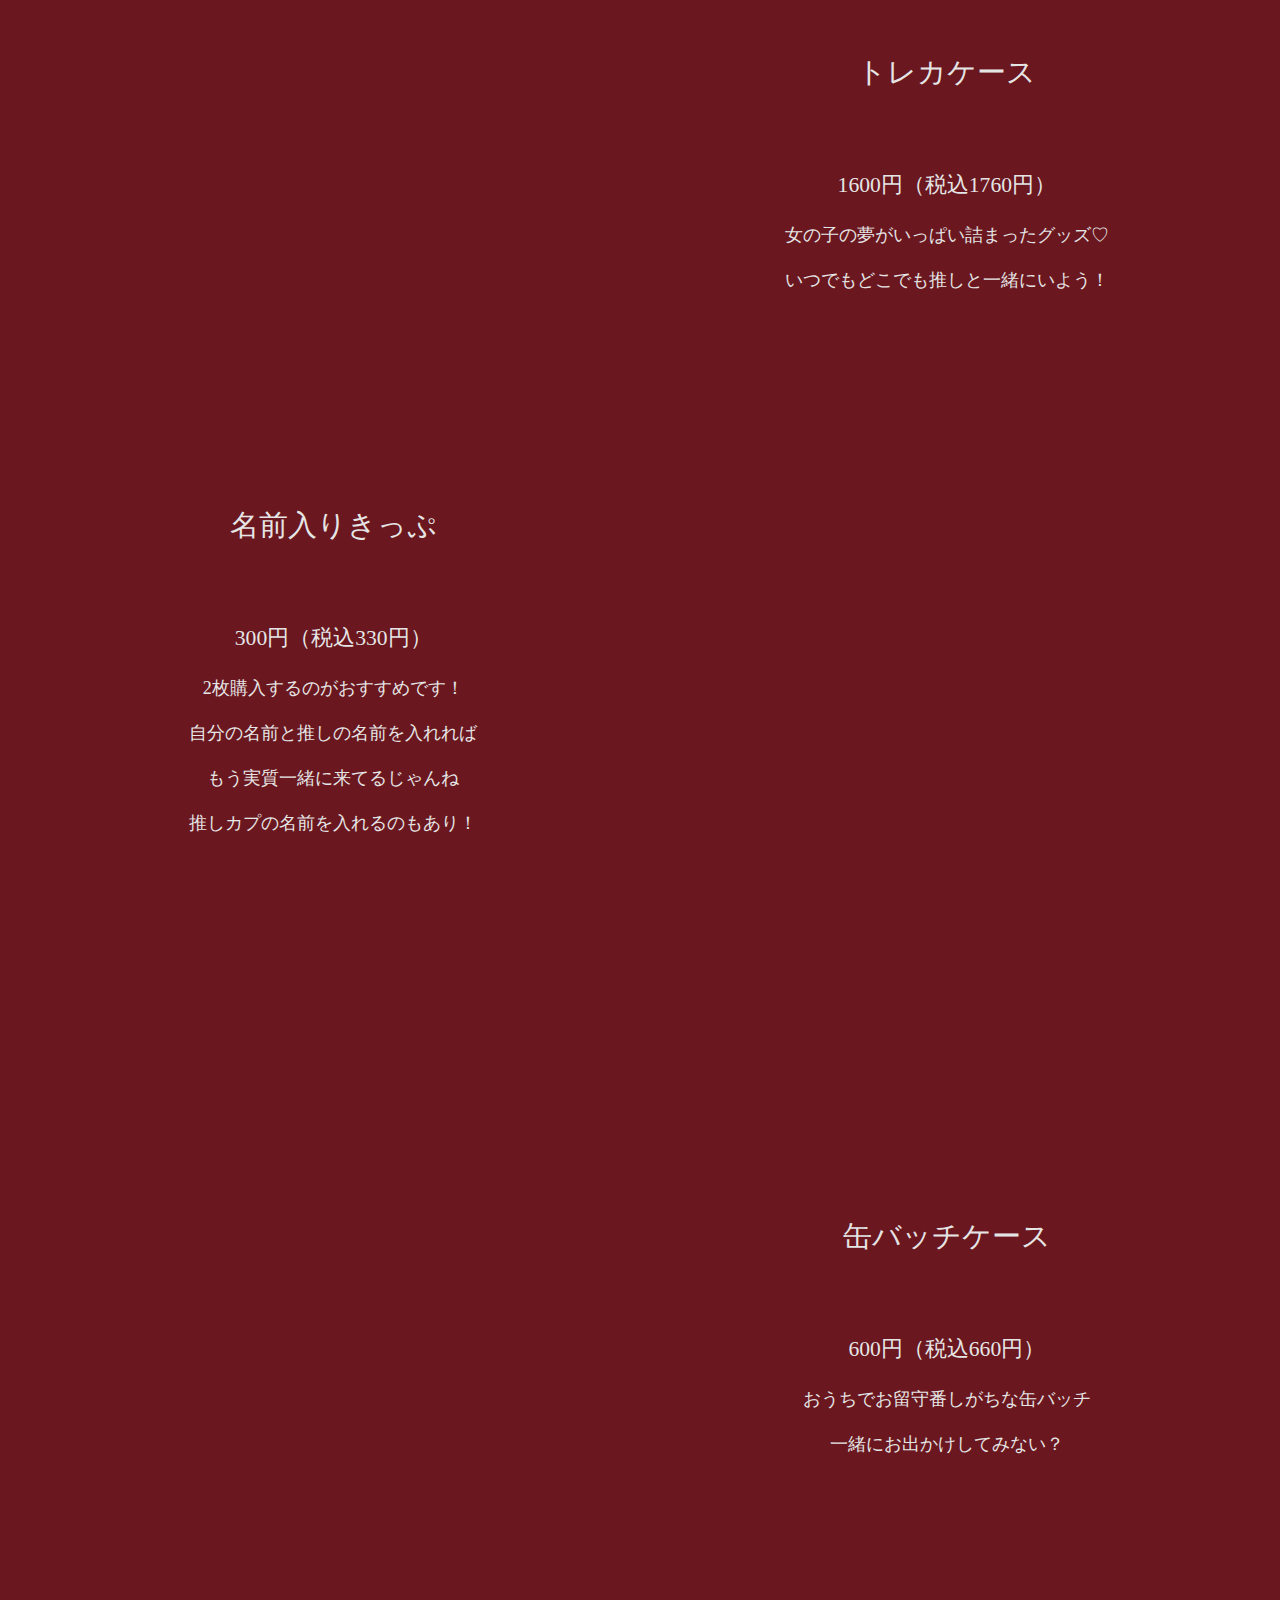
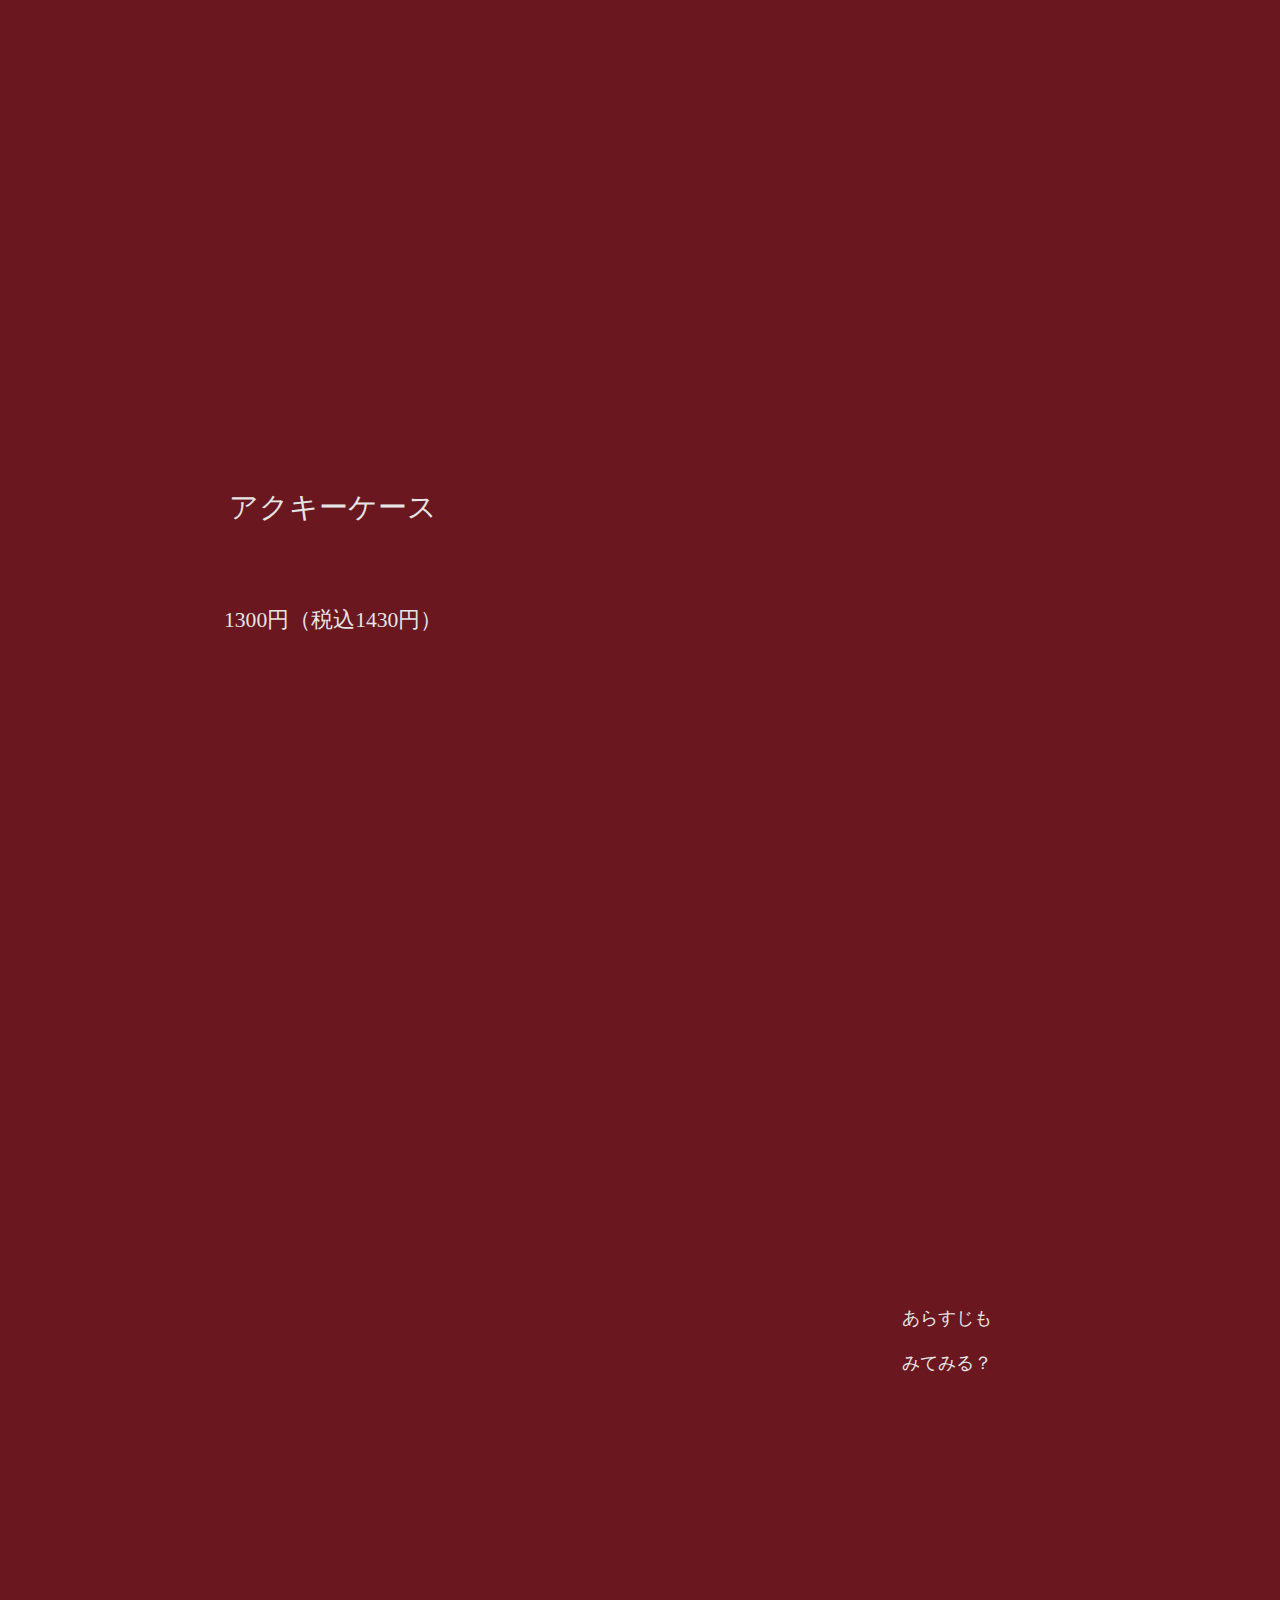
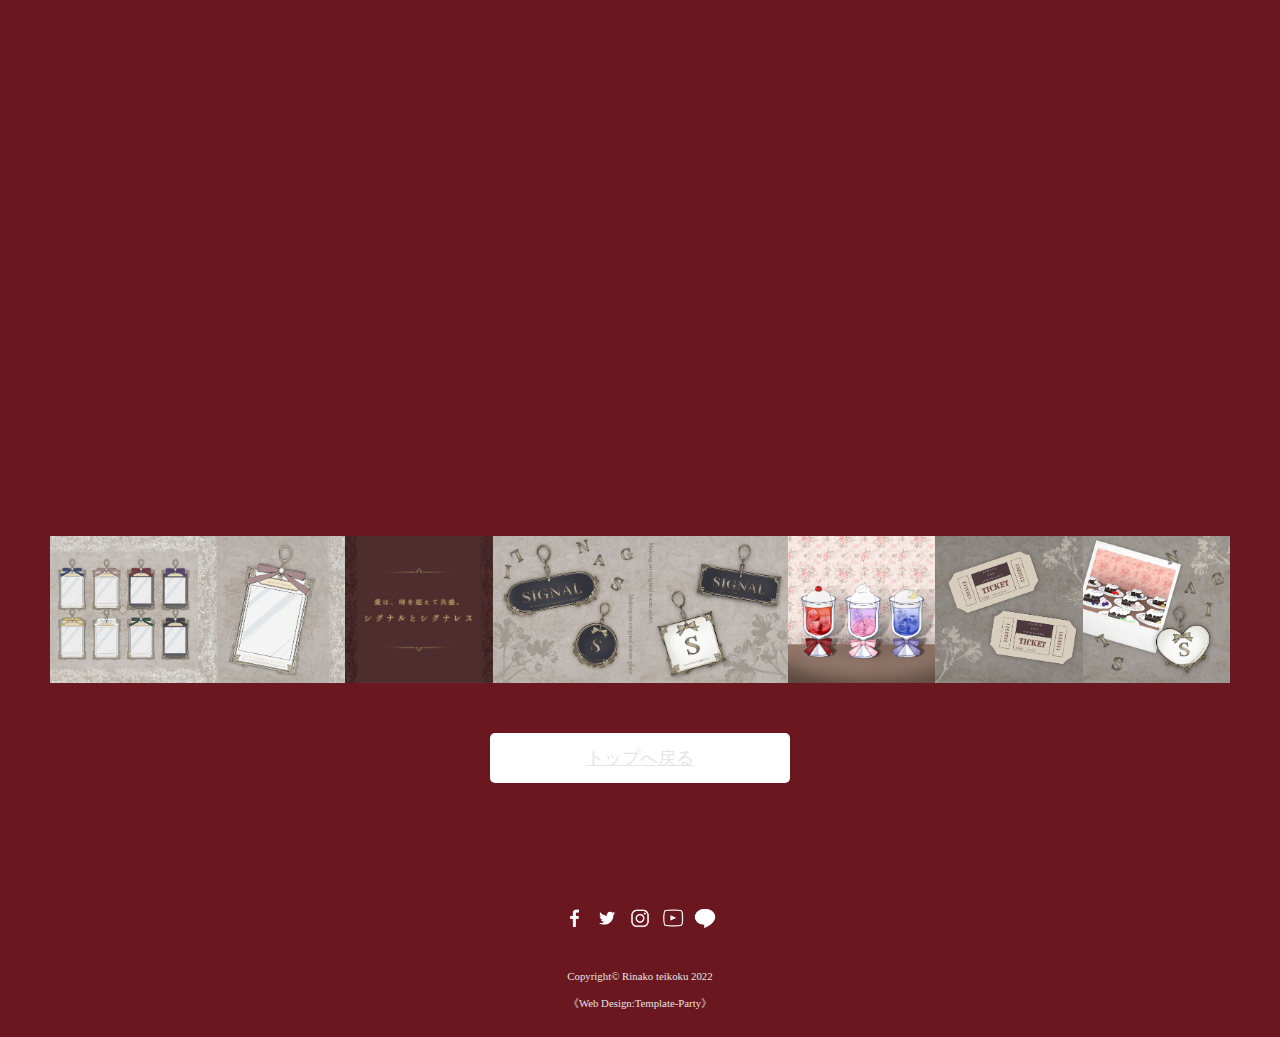
==== commit 4c189d41: "Update index.html" ====
--- a/index.html
+++ b/index.html
@@ -113,7 +113,7 @@
  </a>
 </figure>
 <div class="text">
-グッズも<br>みてみる？
+あらすじも<br>みてみる？
 </div>
 </div>  
  </section>
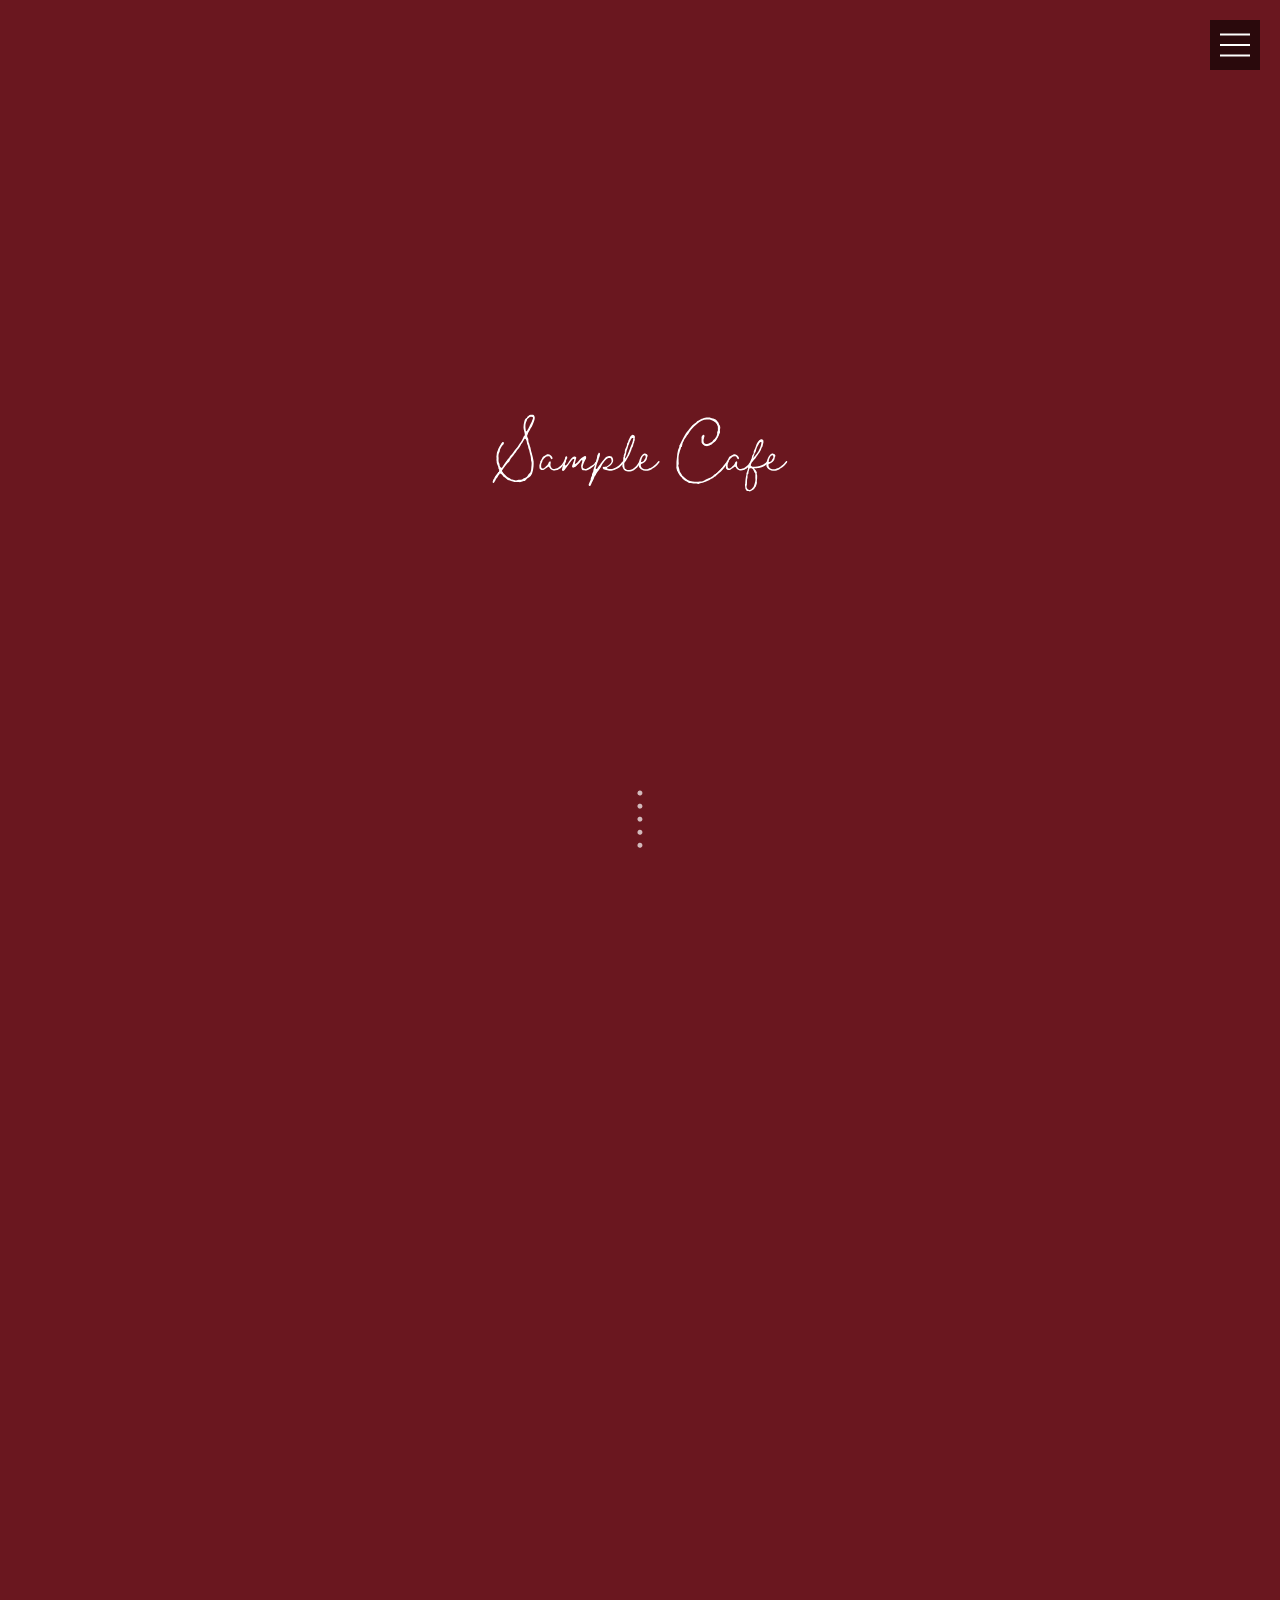
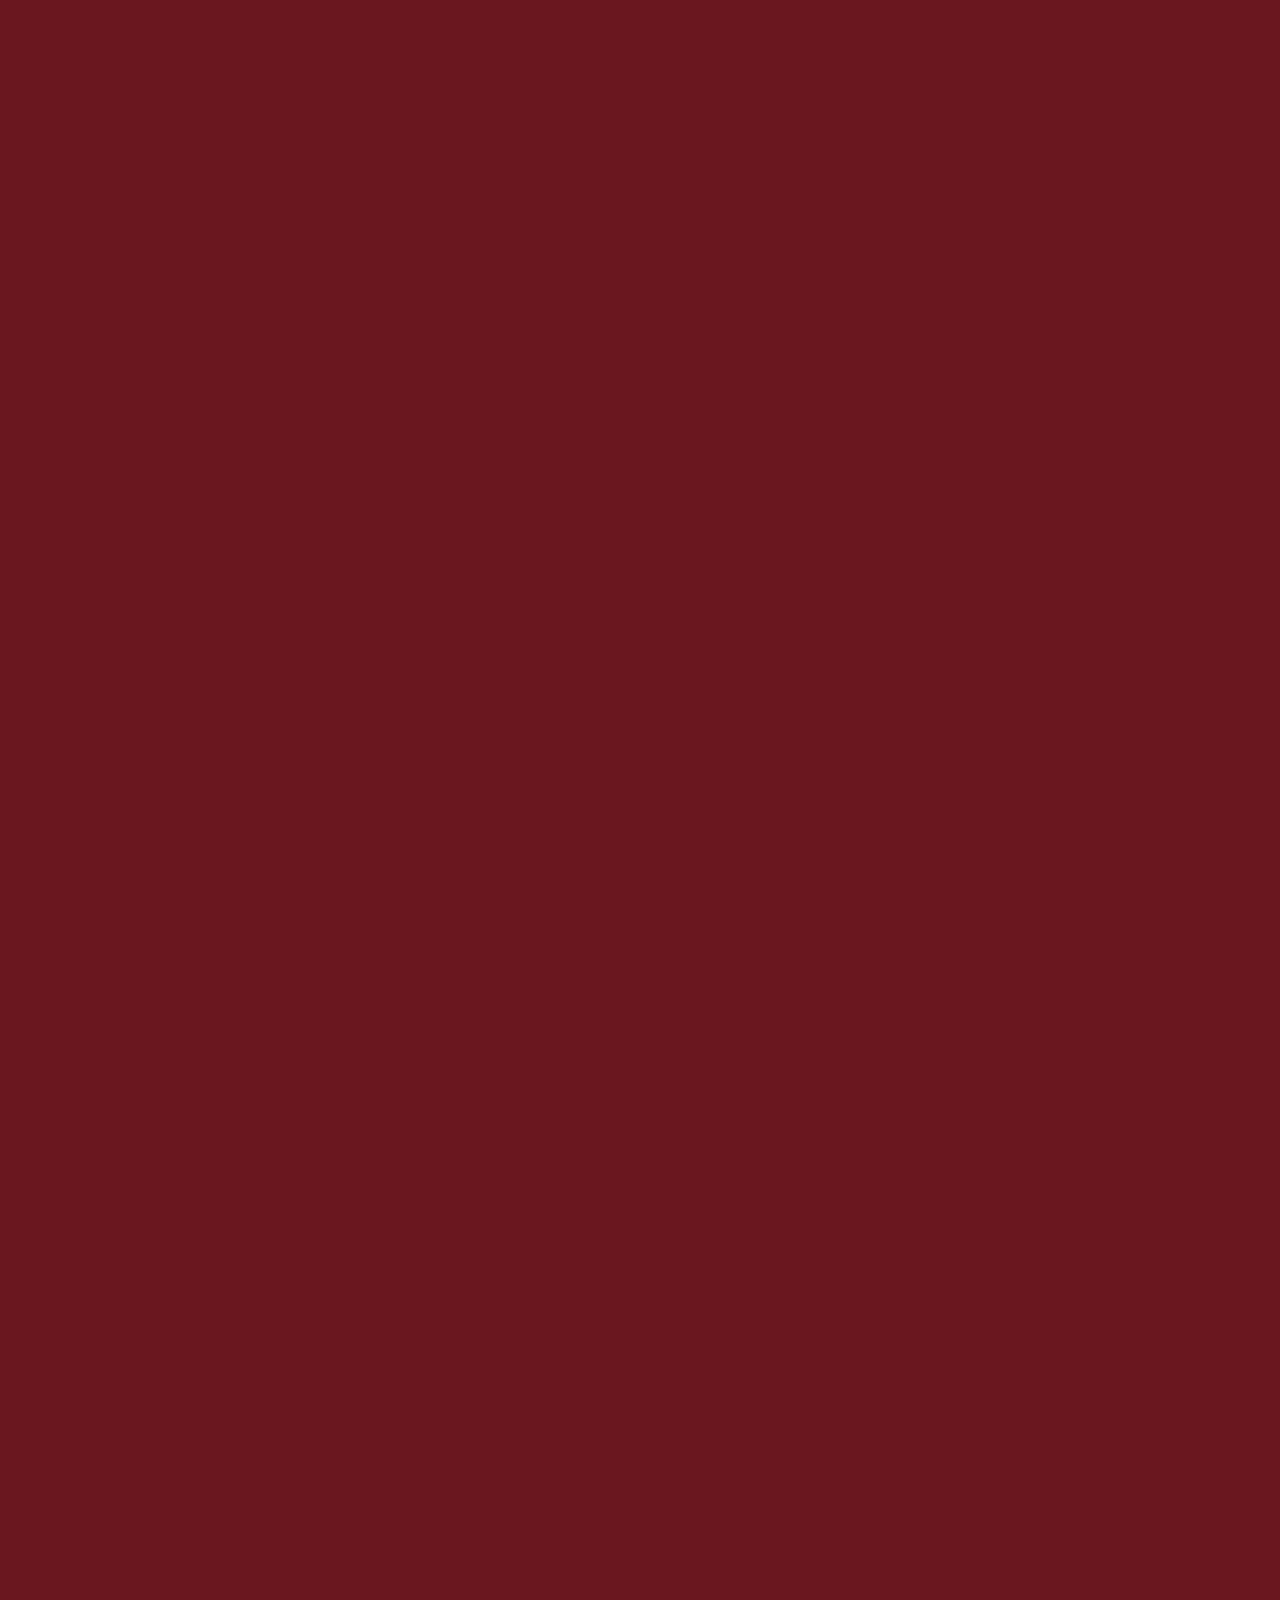
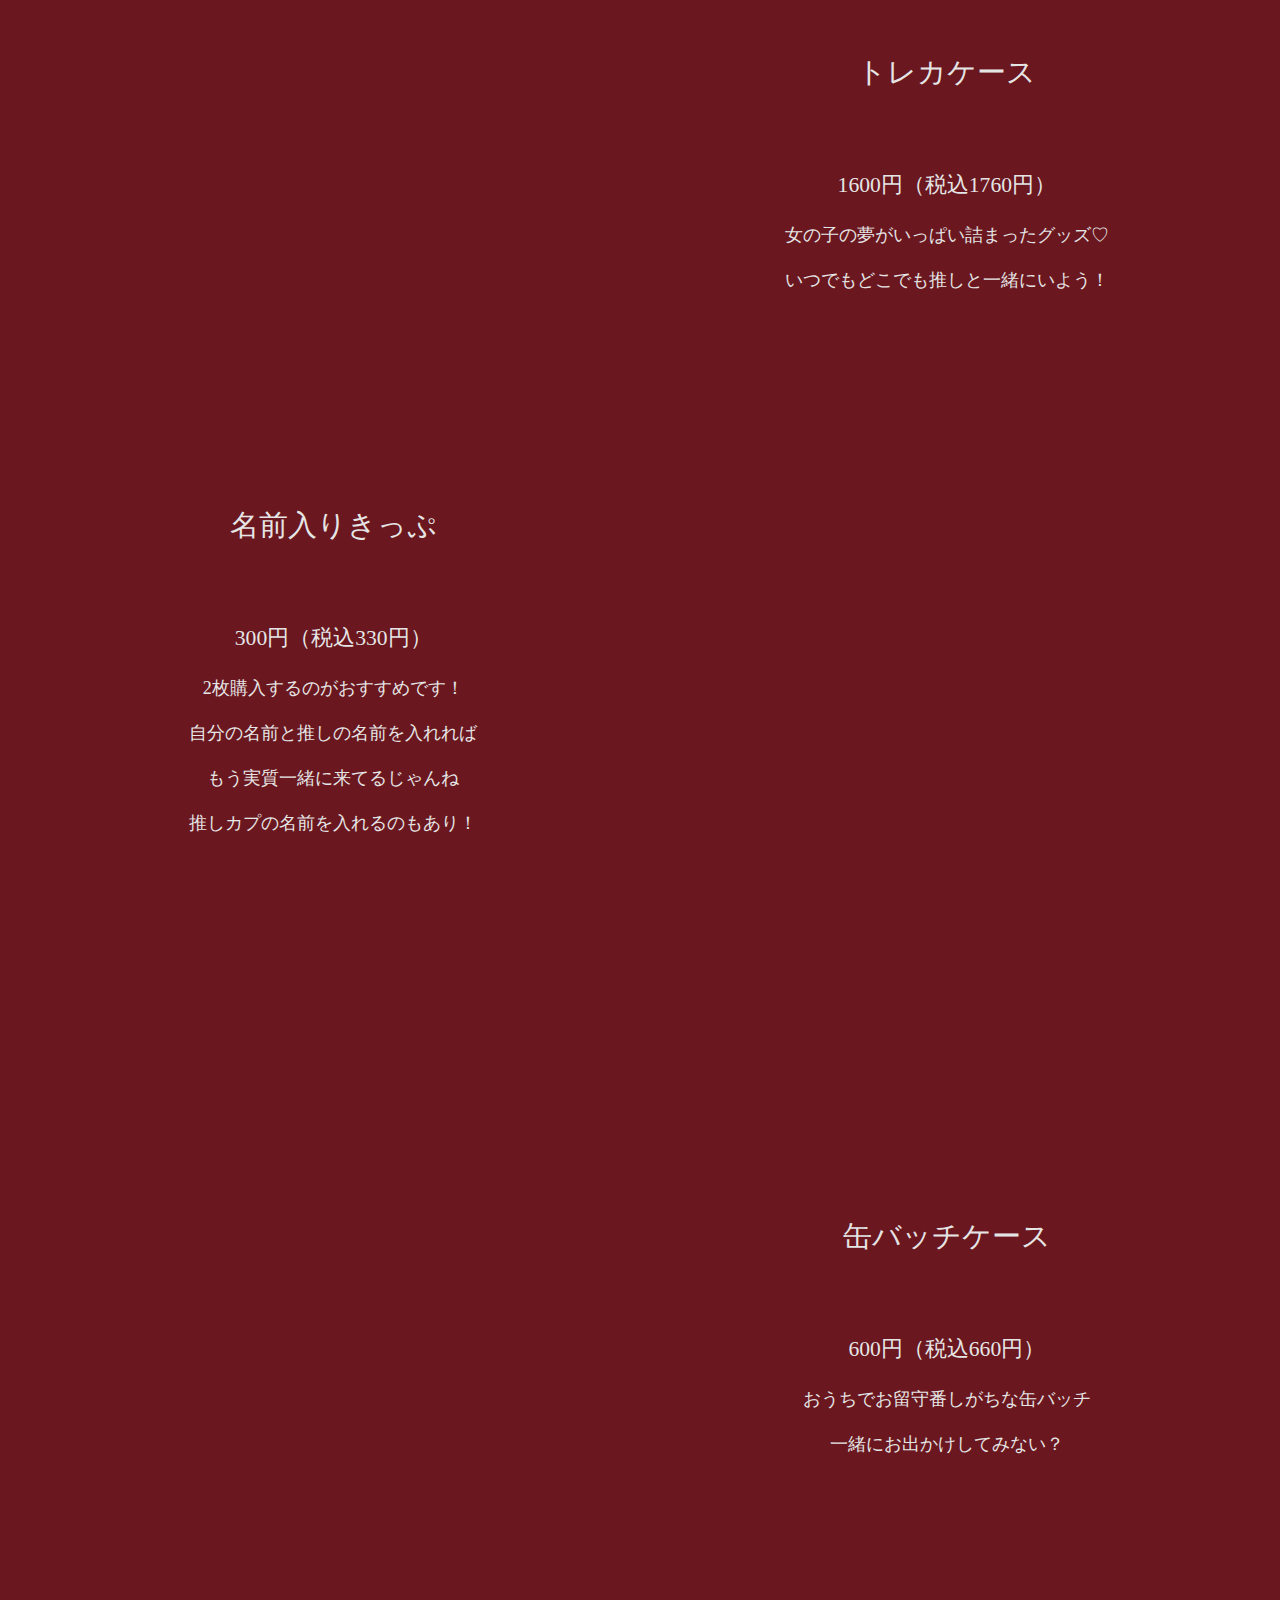
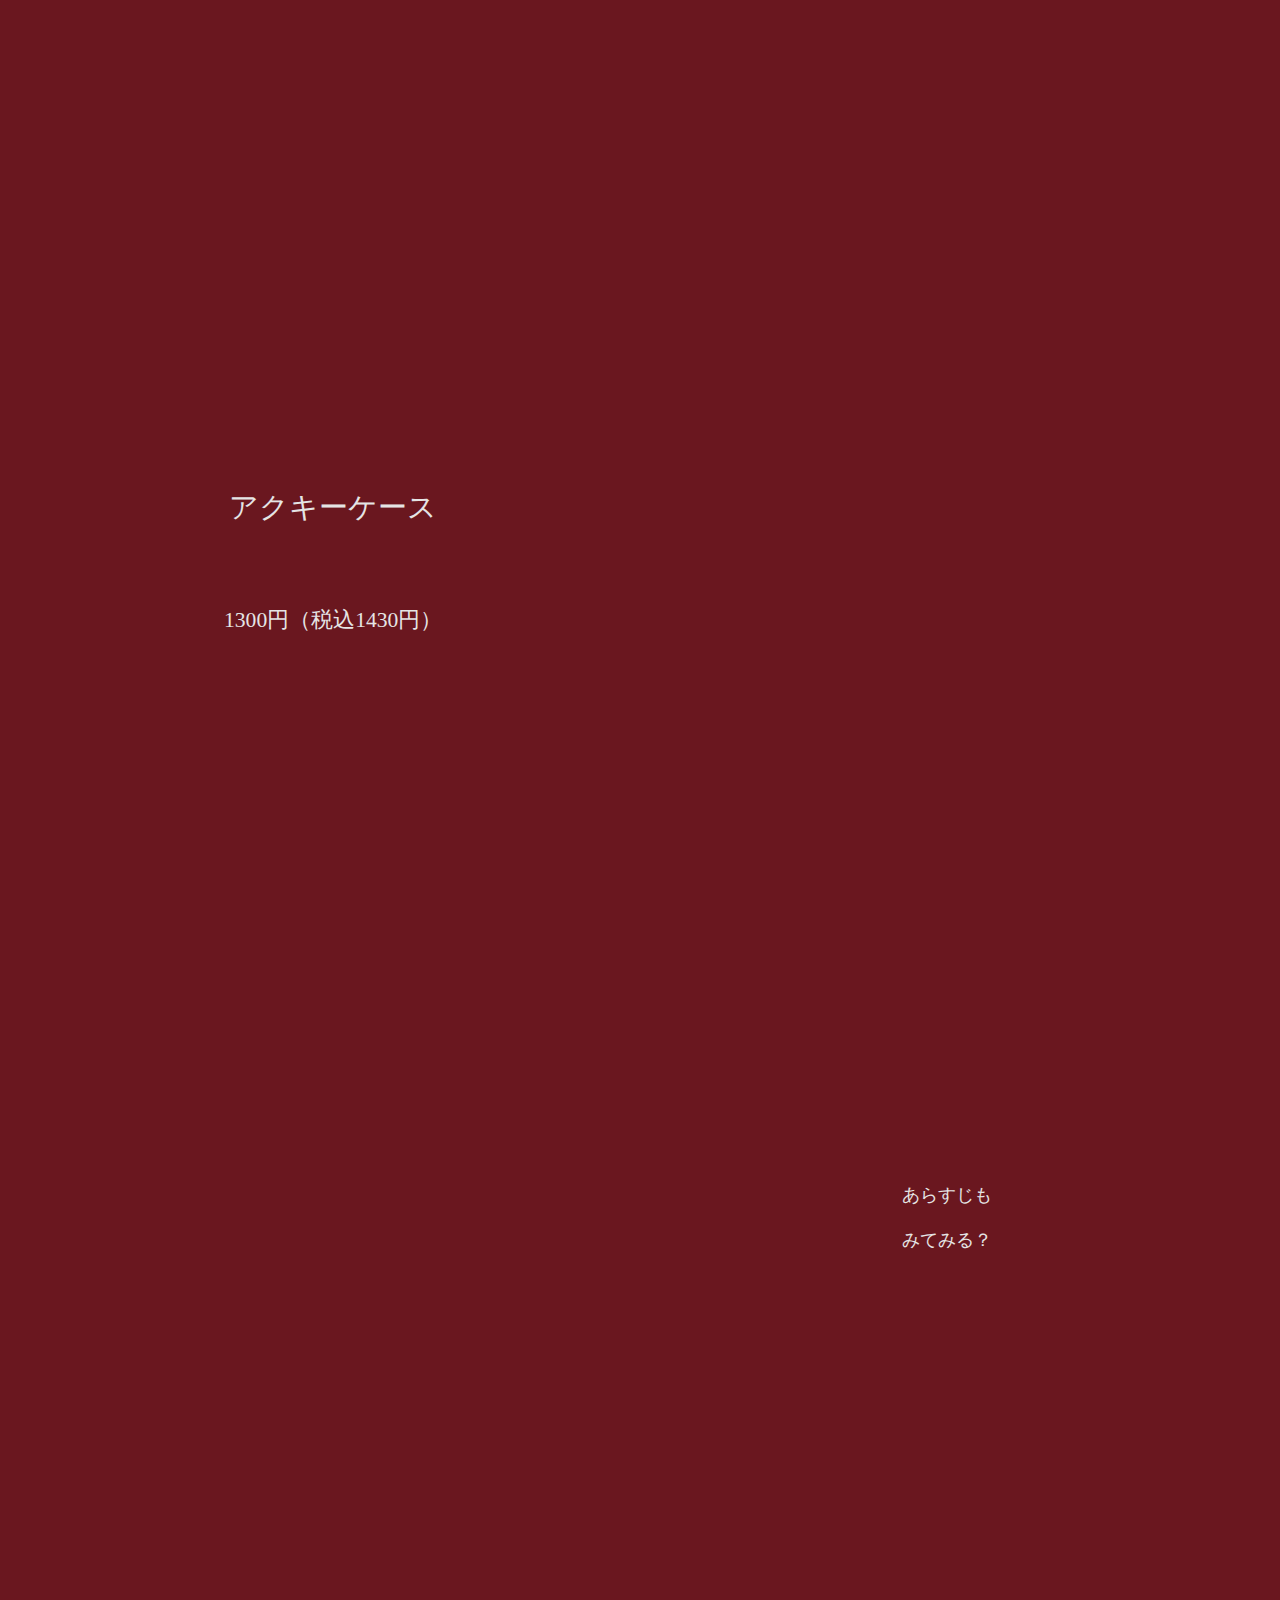
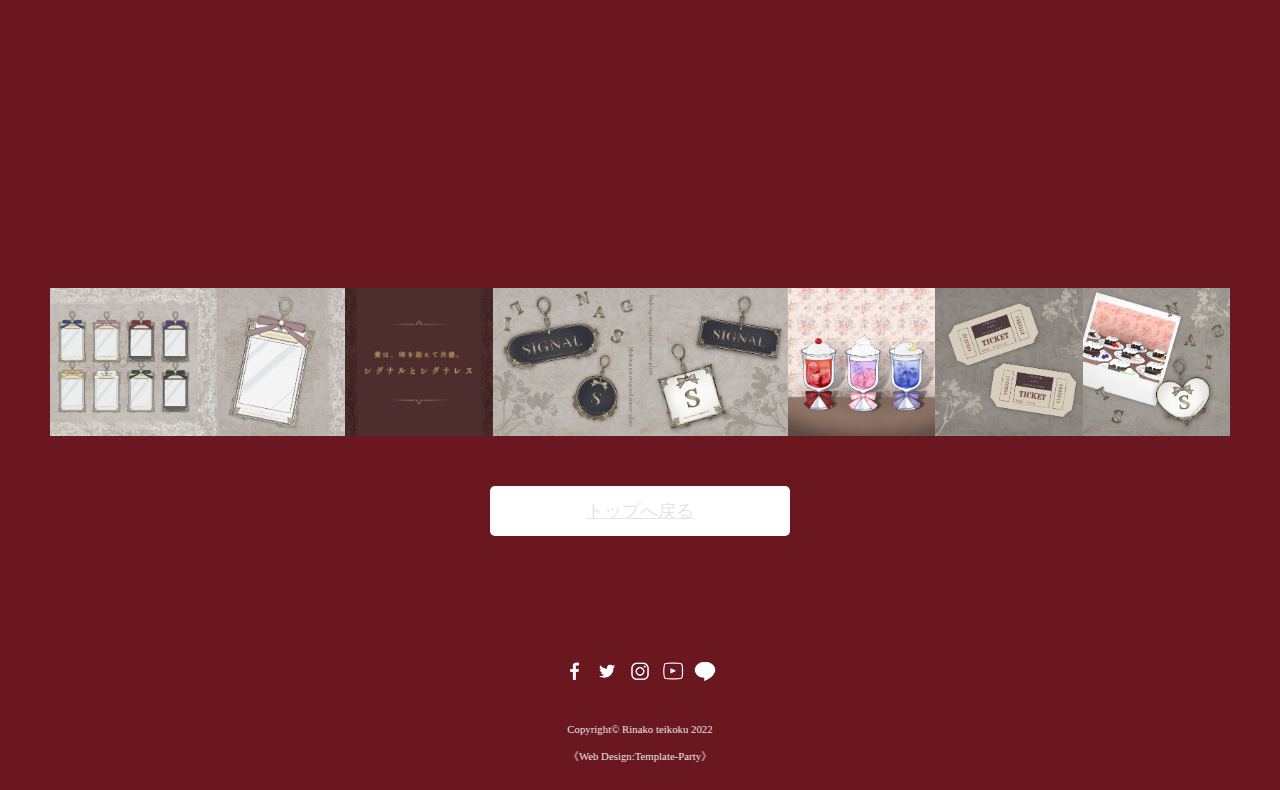
==== commit 9146f10e: "Update index.html" ====
--- a/index.html
+++ b/index.html
@@ -109,7 +109,7 @@
   <div class="list2 button">
 <figure class="up">
  <a href="https://a-chaaa.github.io/rinakoteikoku/index2.html">
-<img src="https://a-chaaa.github.io/rinakoteikoku/11.png" >
+<img src="https://a-chaaa.github.io/rinakoteikoku/ひょーし.png" >
  </a>
 </figure>
 <div class="text">
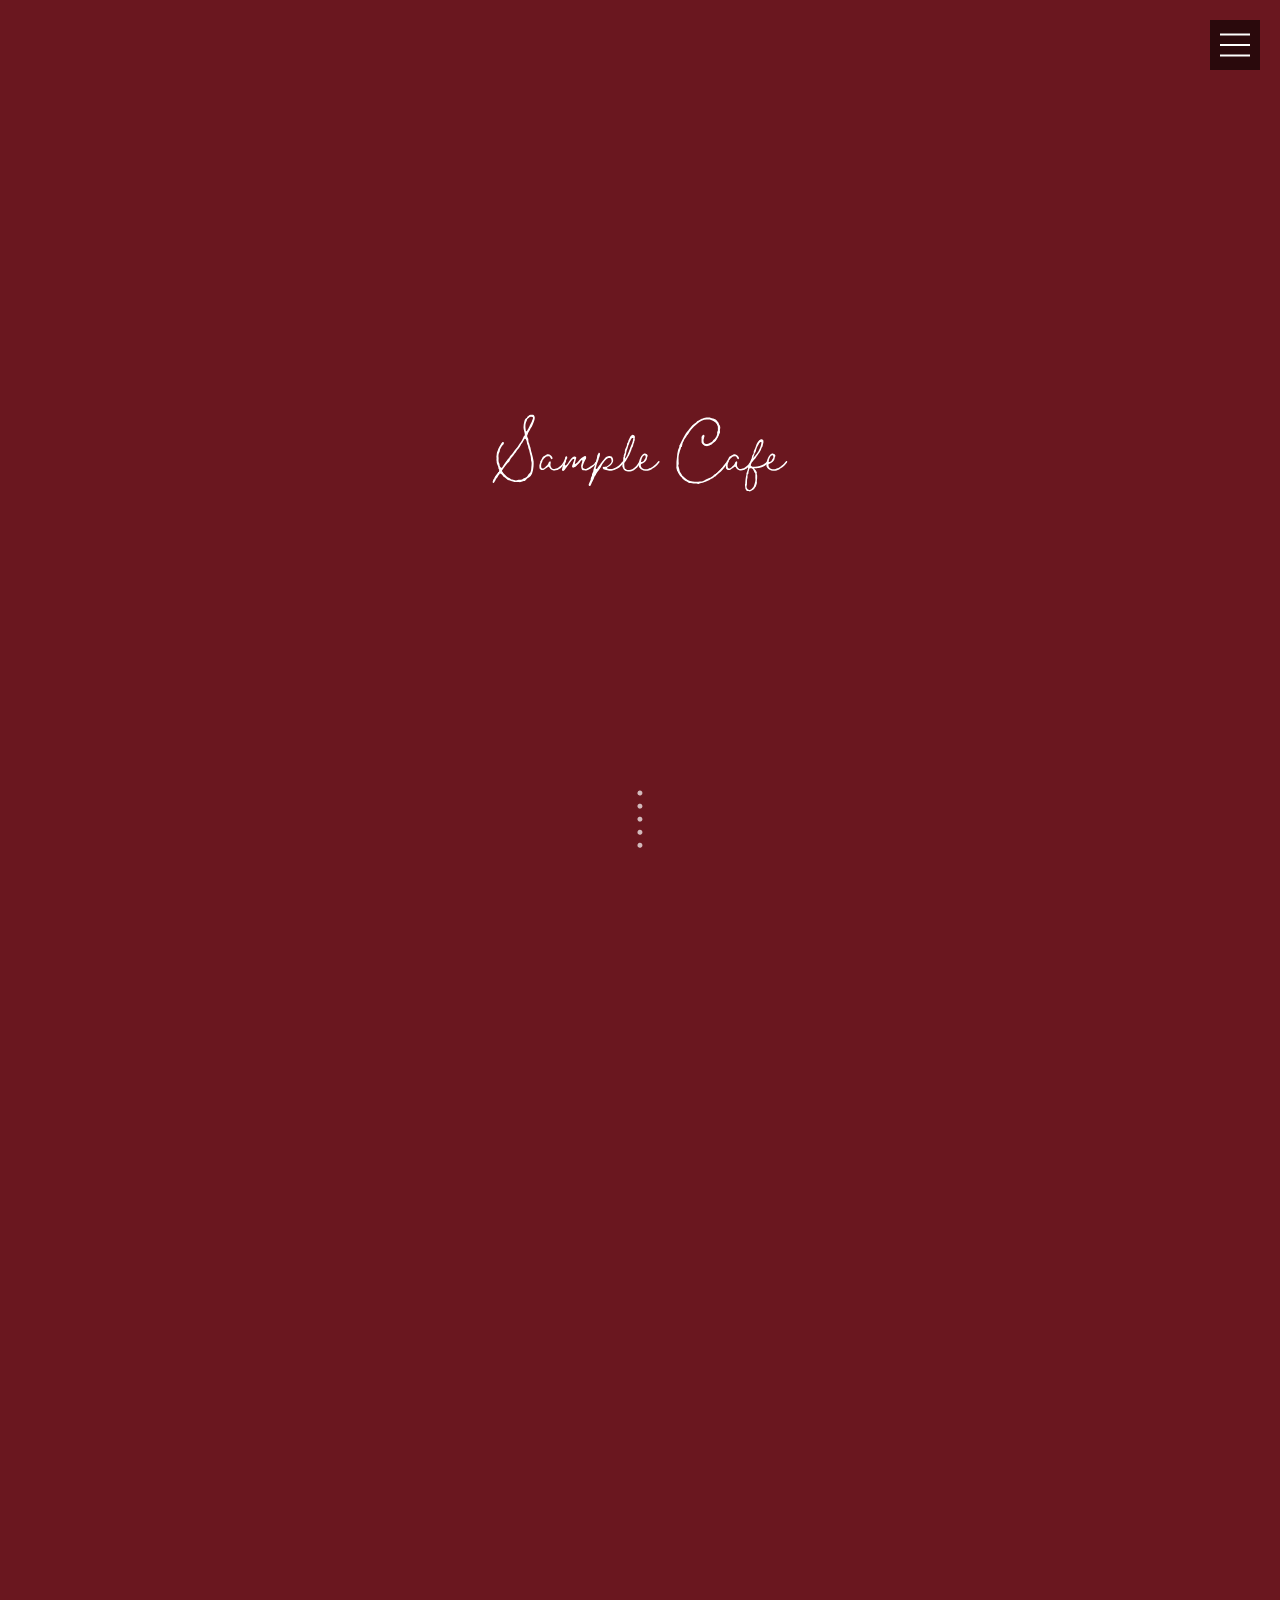
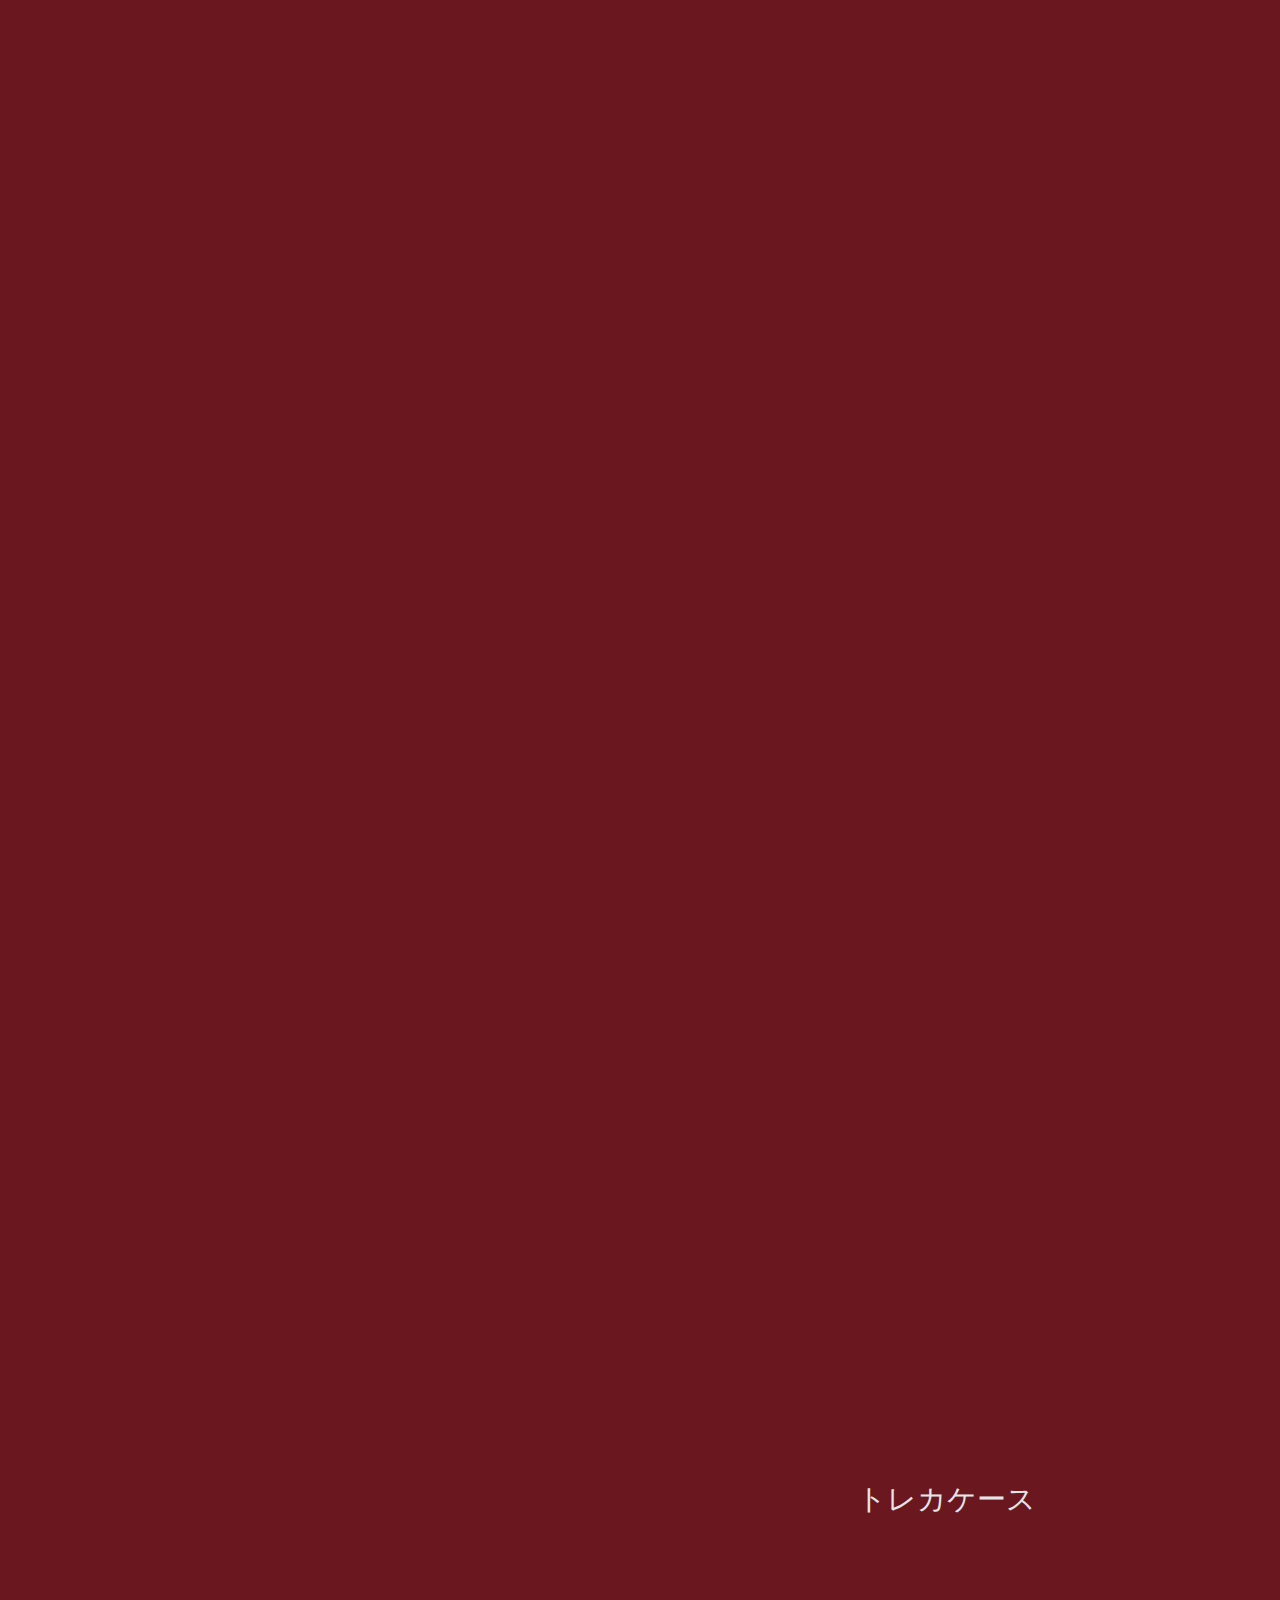
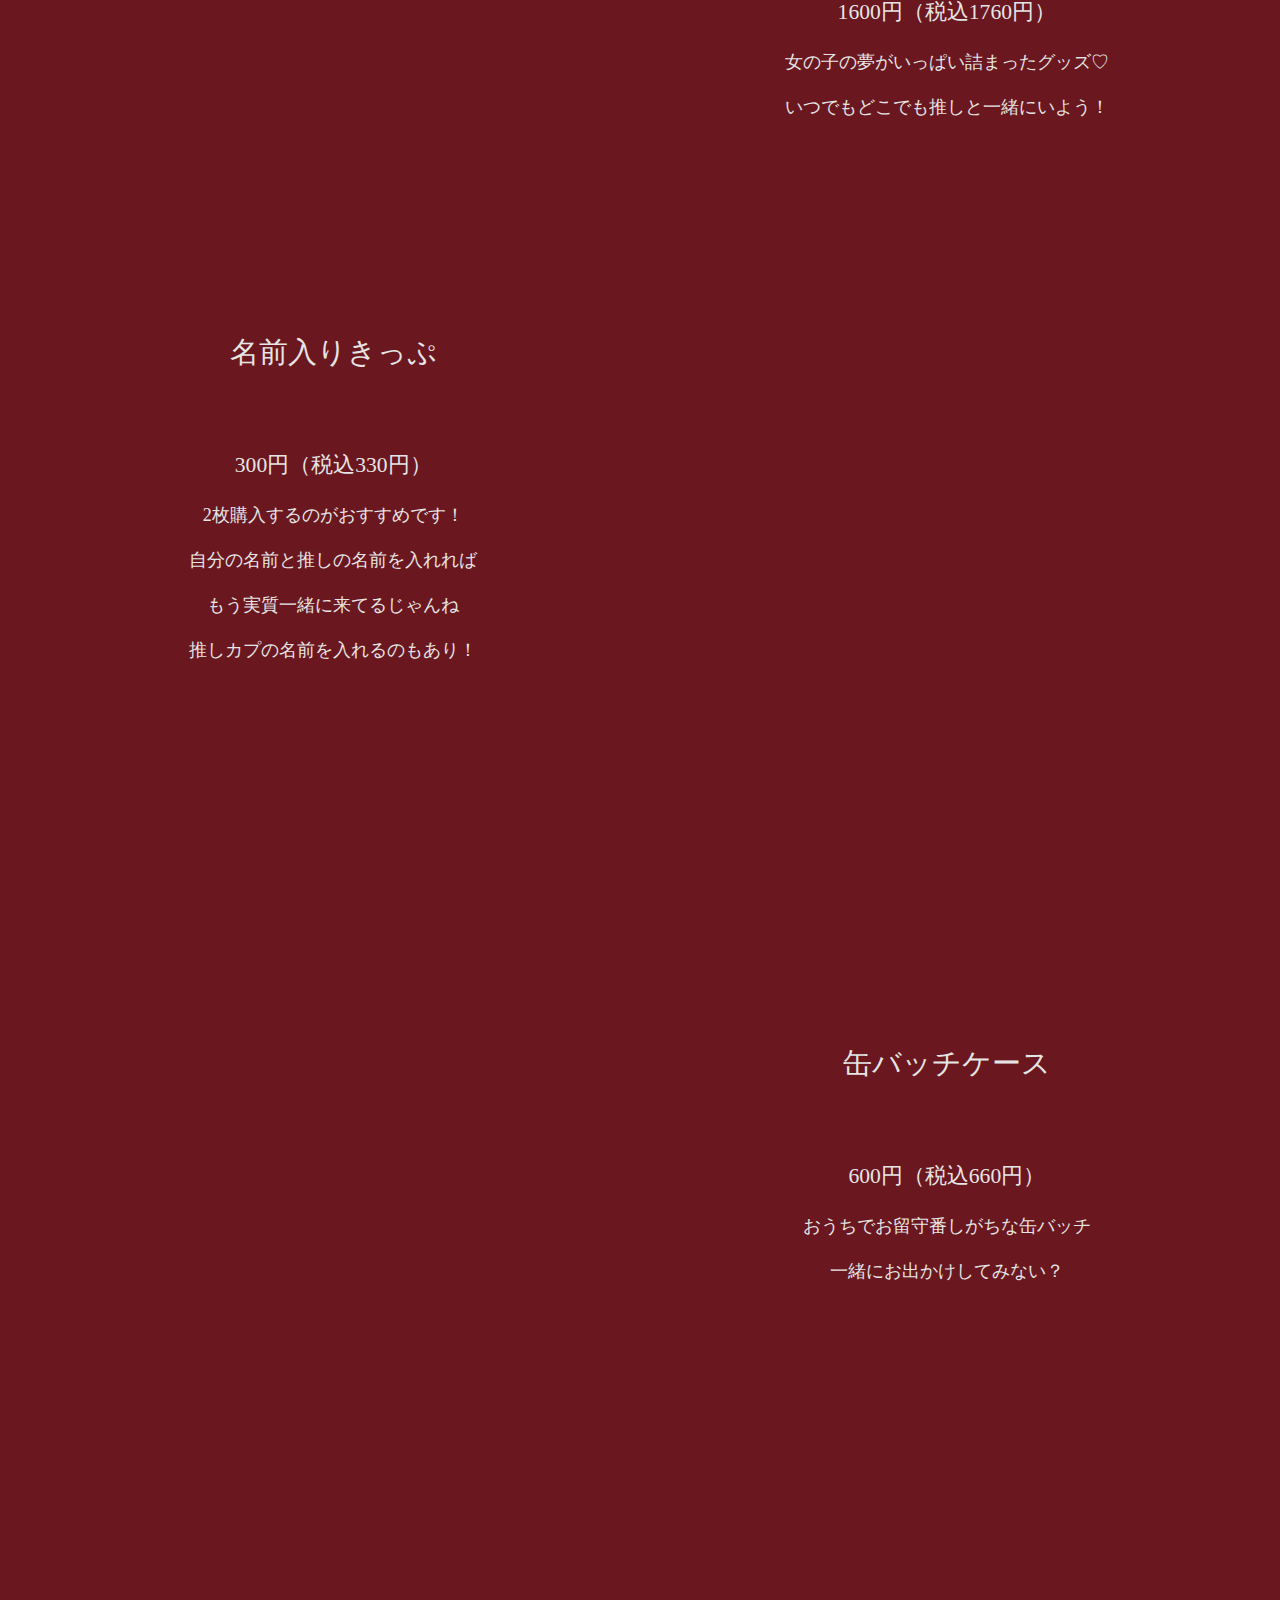
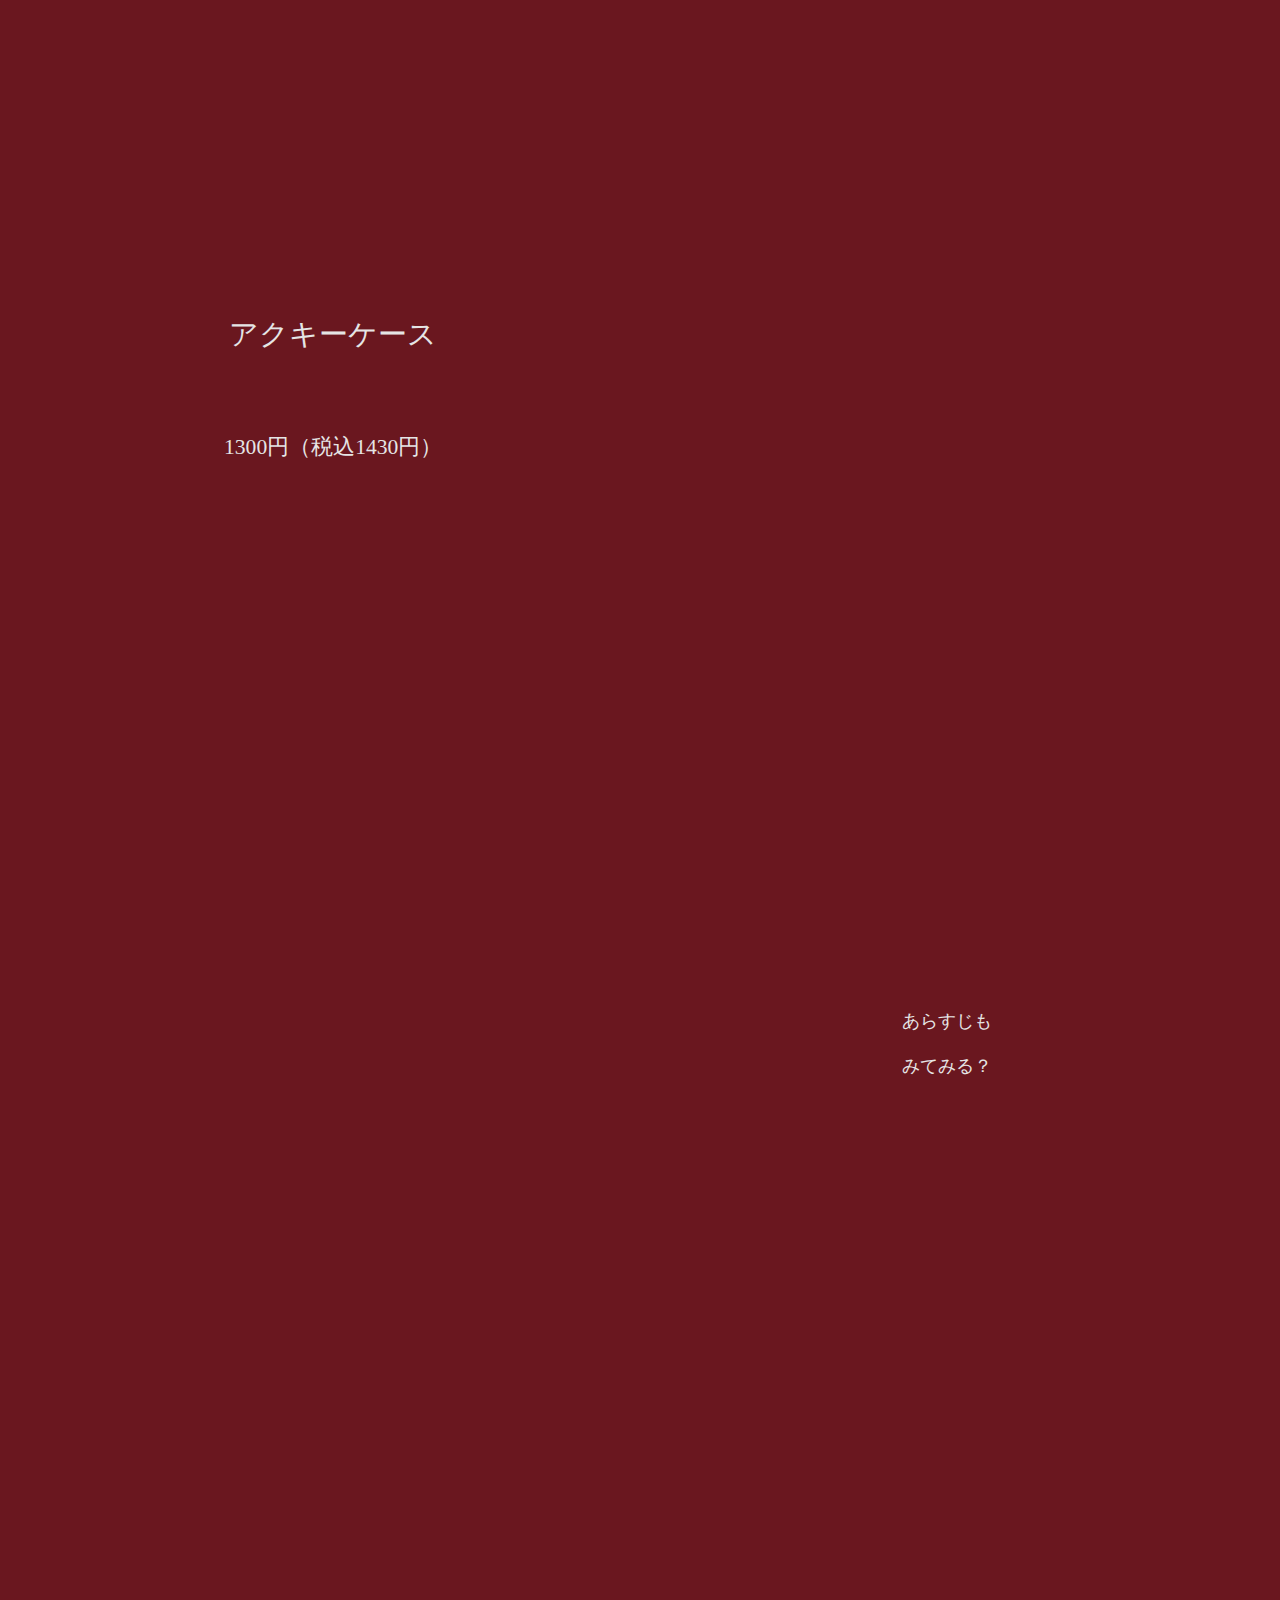
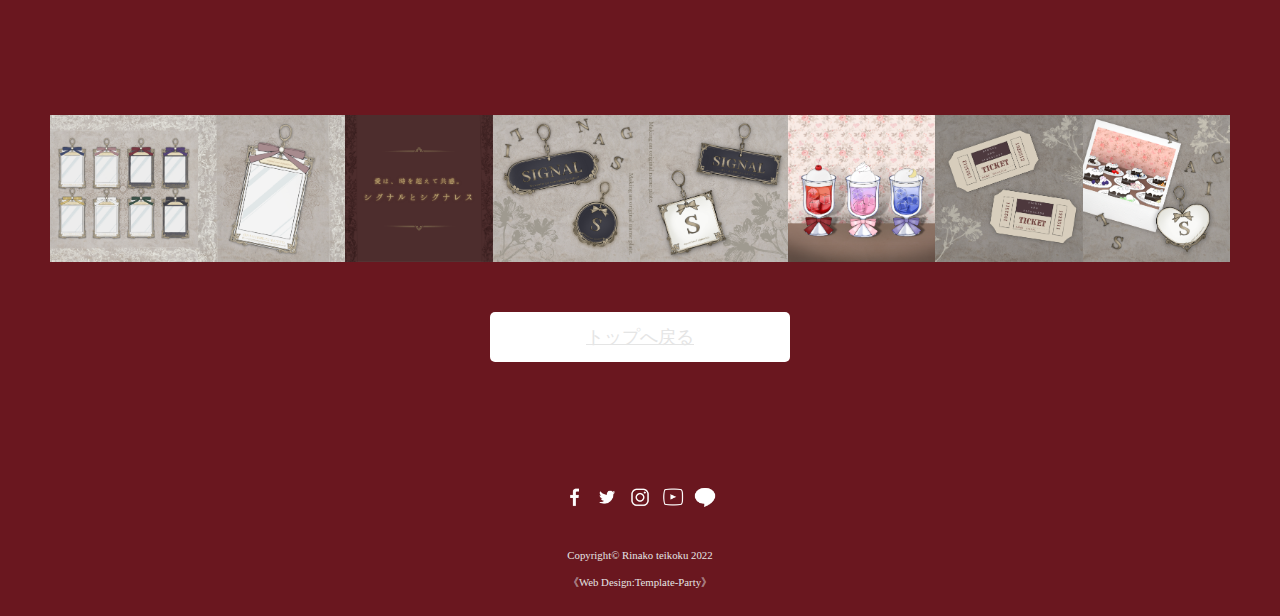
==== commit 74f04b57: "Update index.html" ====
--- a/index.html
+++ b/index.html
@@ -31,7 +31,7 @@
  
 <div style="text-align: center">  
 <figure class="up">
-<img src="https://a-chaaa.github.io/rinakoteikoku/小見出しを追加 (1).png" alt="トレカケース全8種類">
+<img src="https://a-chaaa.github.io/rinakoteikoku/torekaaa.png" alt="トレカケース全8種類">
 </figure>
 </div>
  
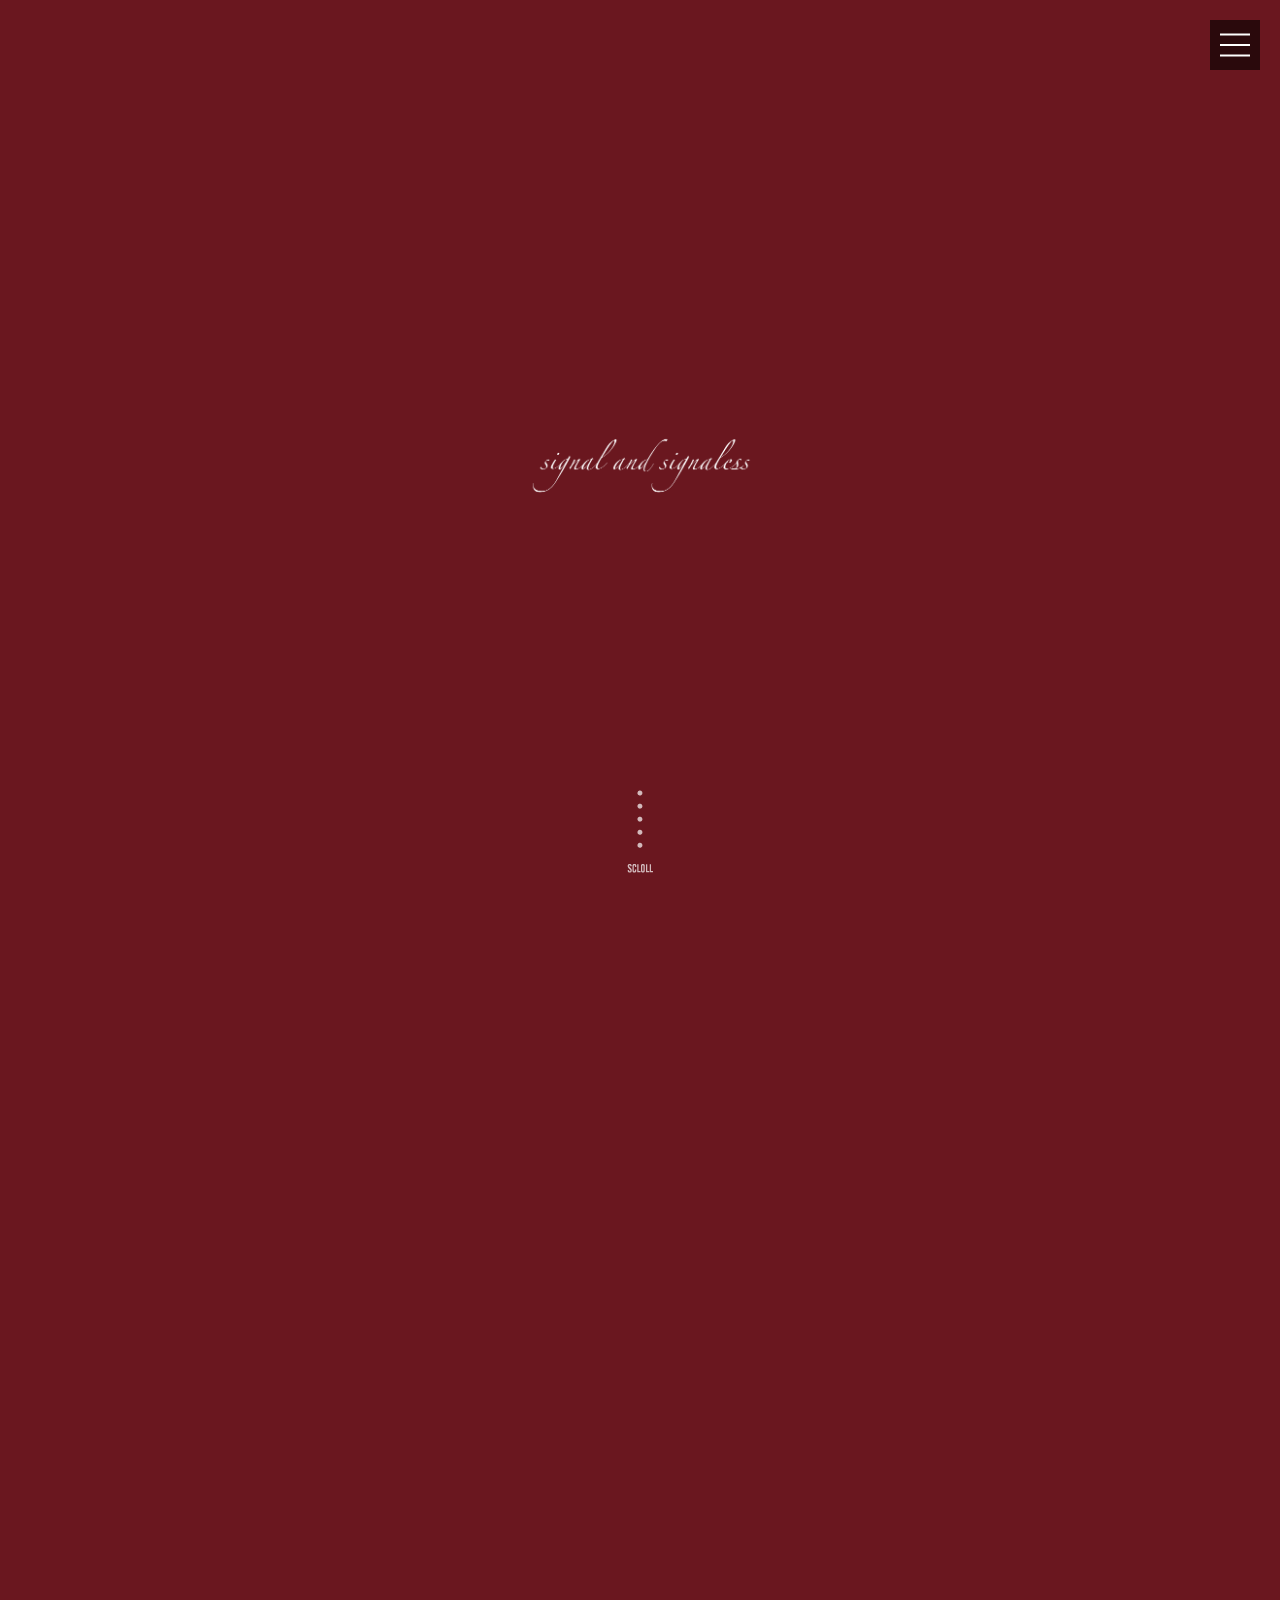
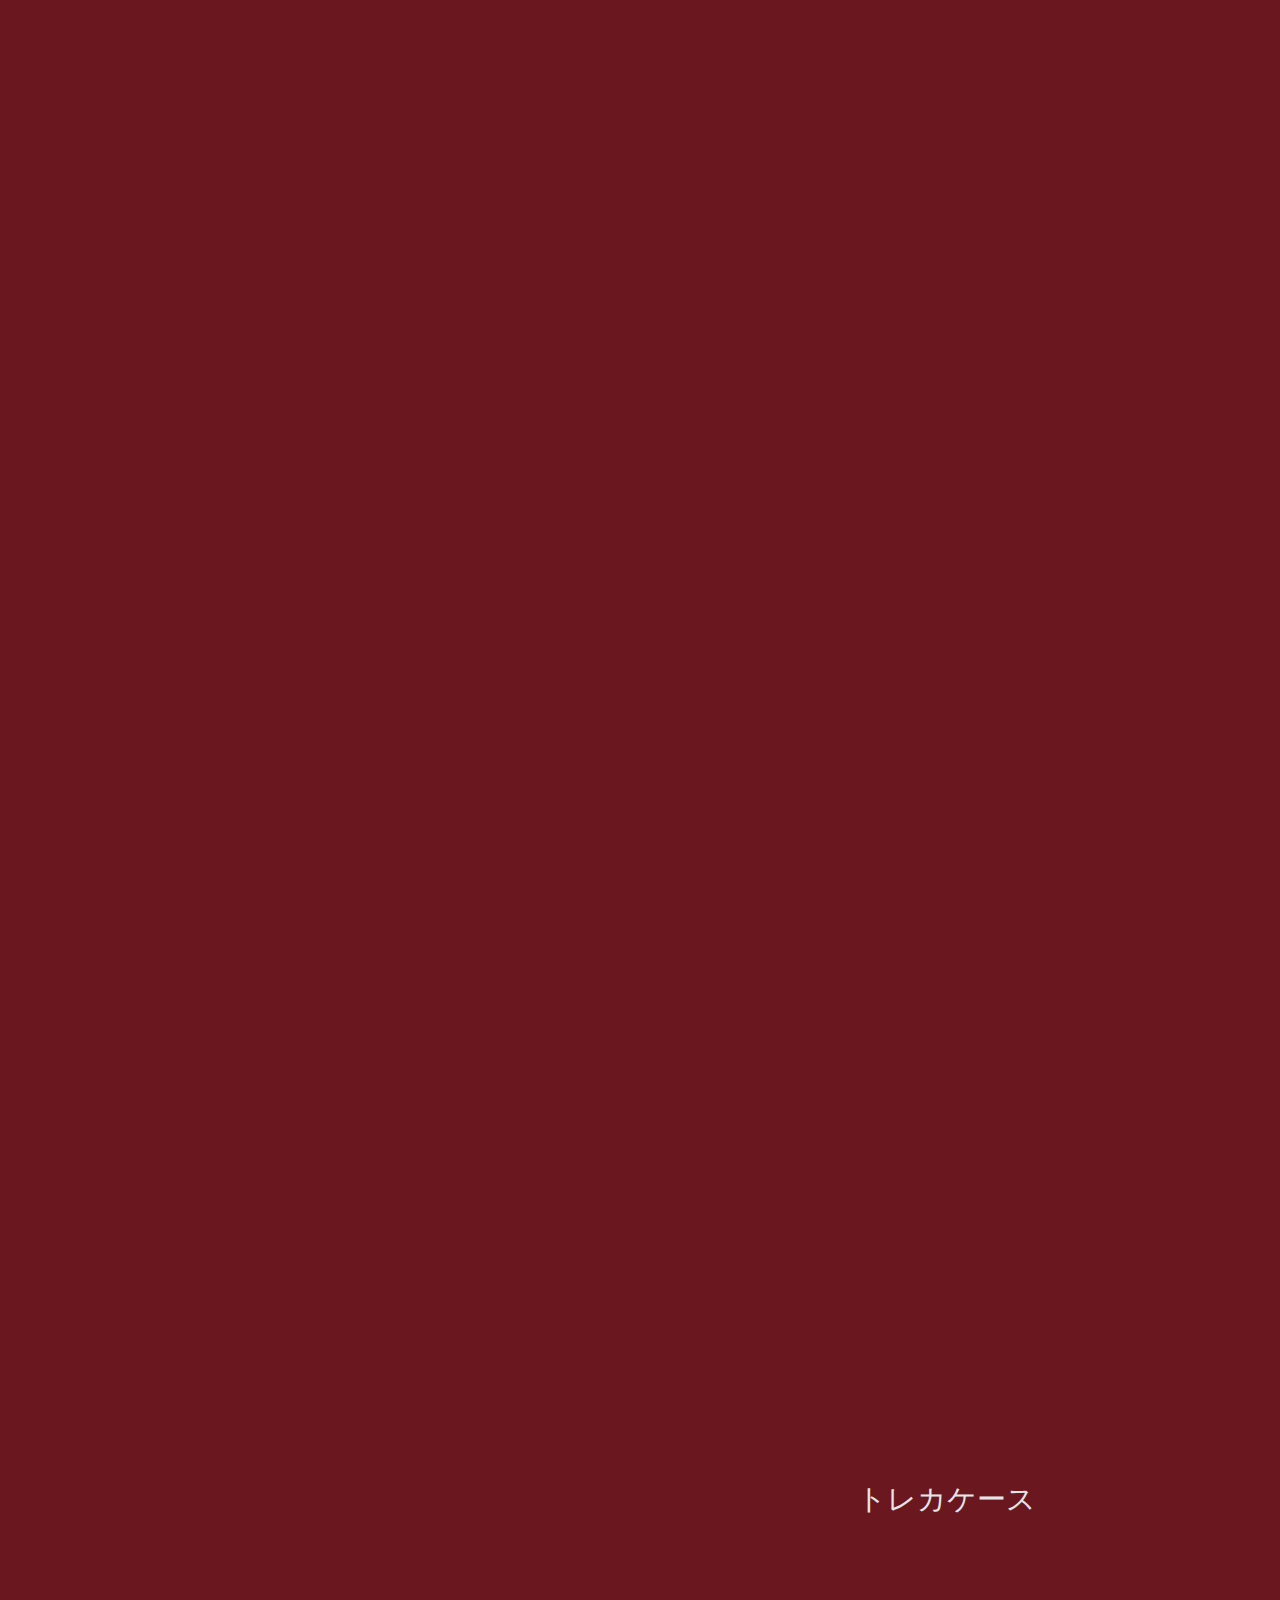
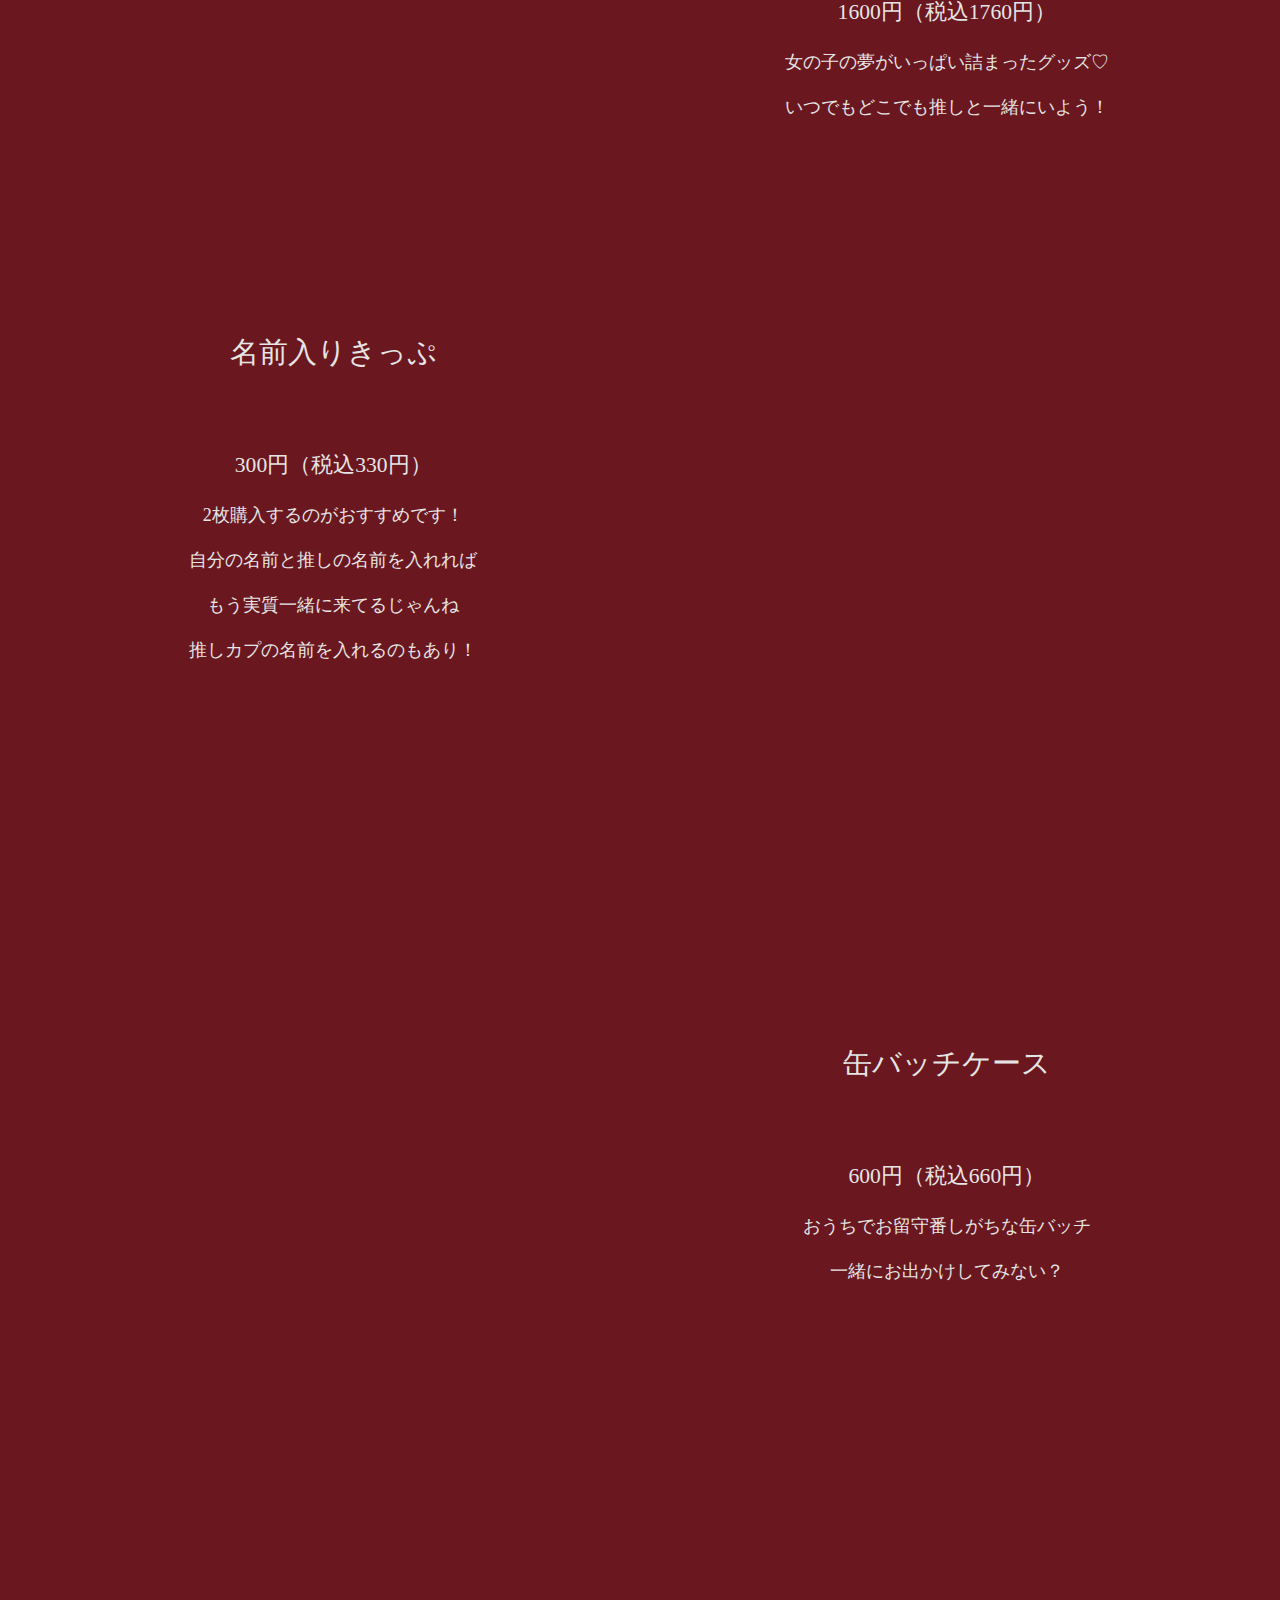
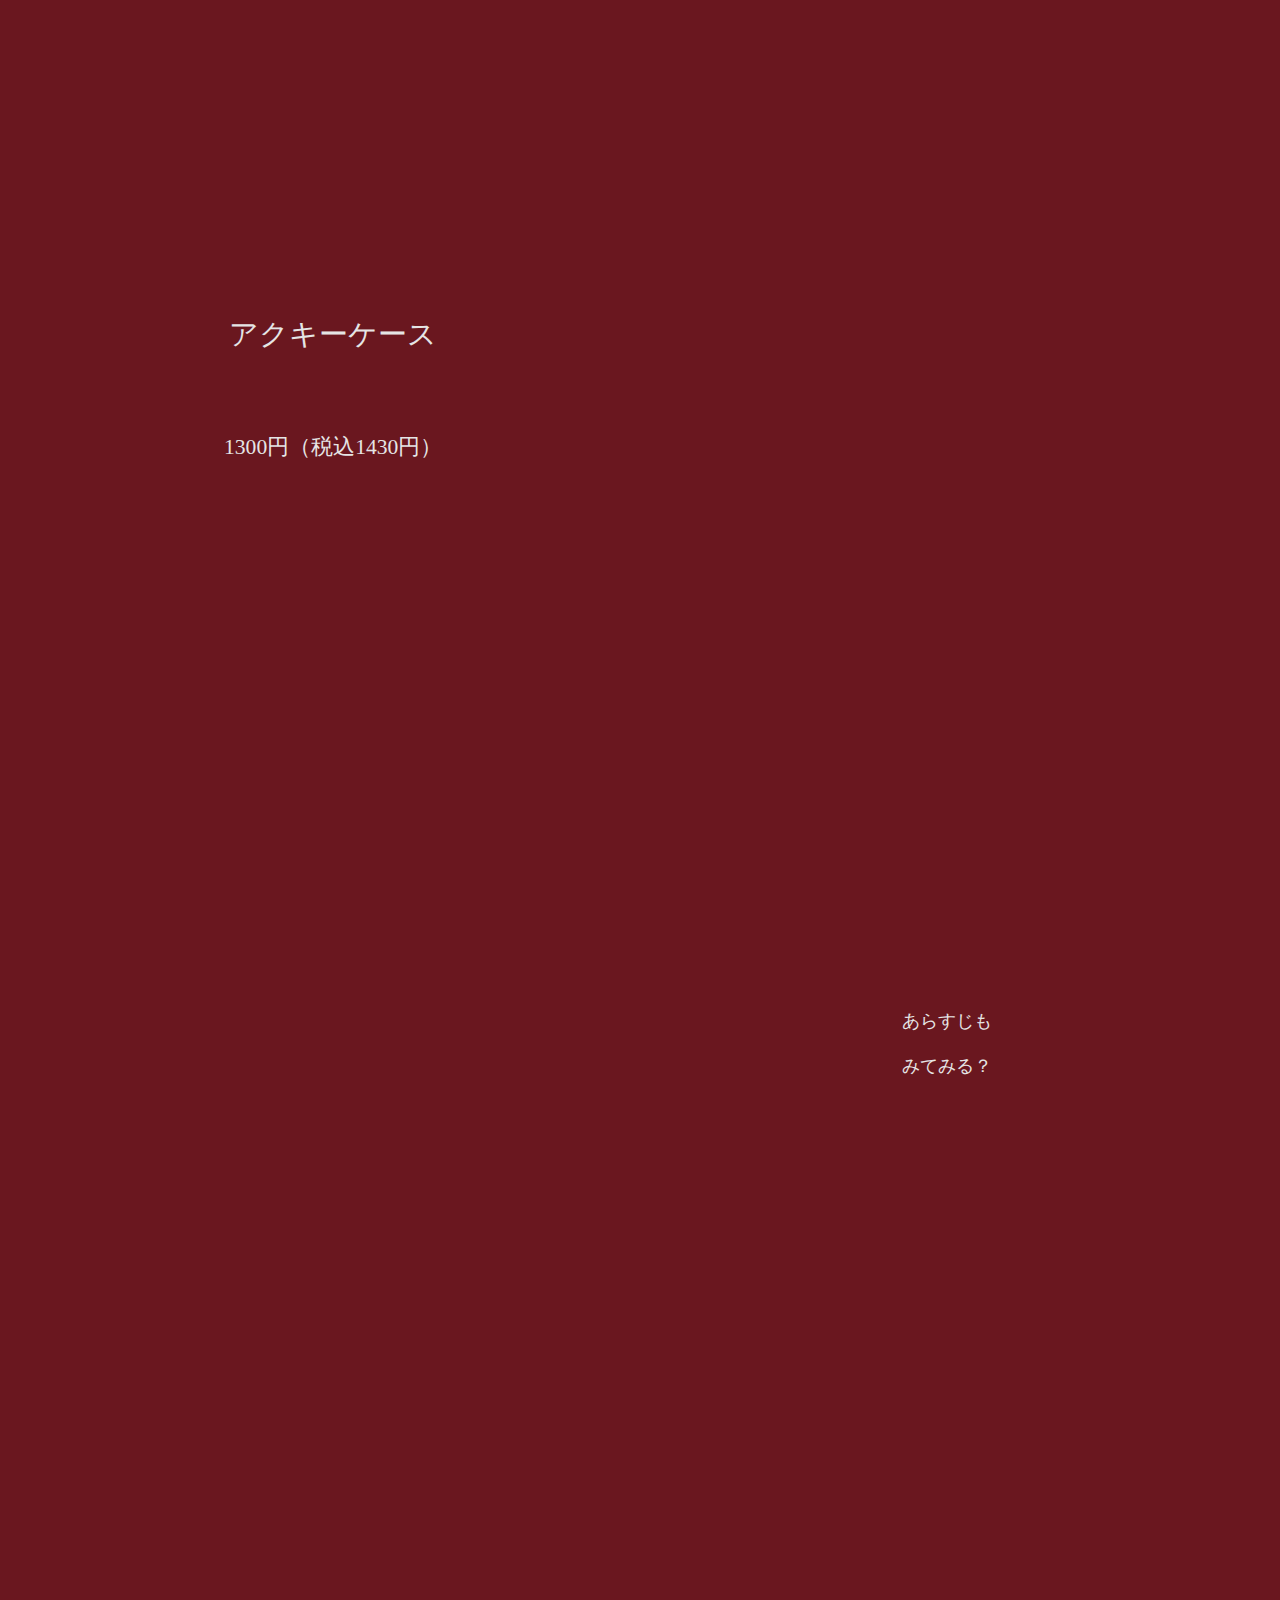
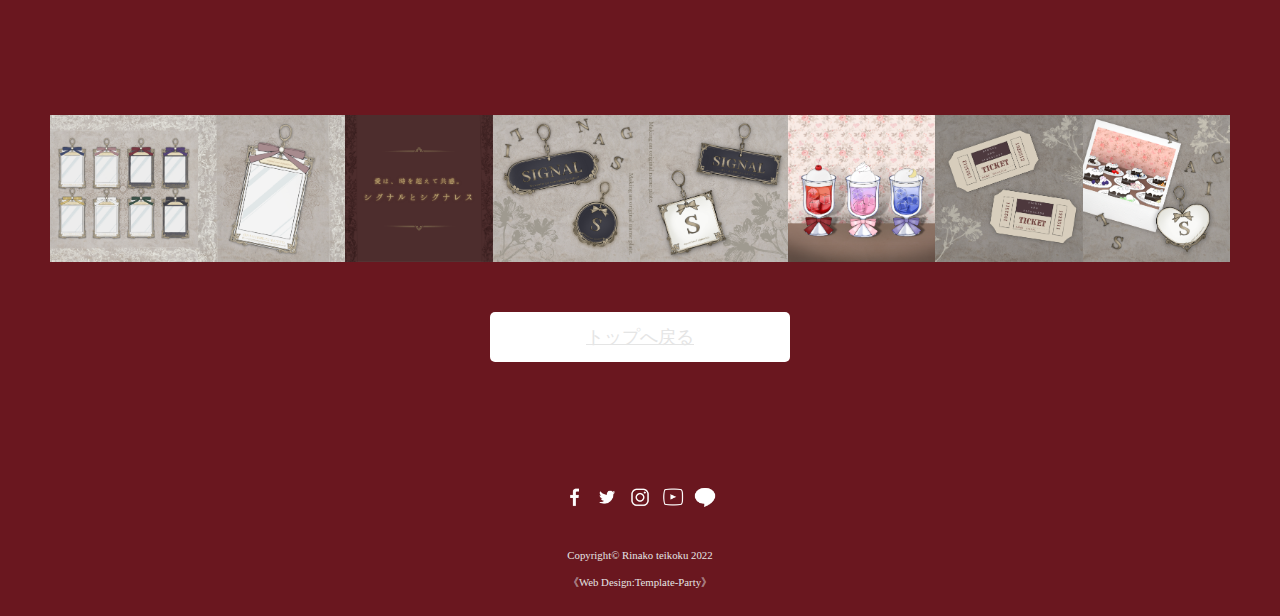
==== commit 2cdd29e0: "Update index.html" ====
--- a/index.html
+++ b/index.html
@@ -9,7 +9,7 @@
 <link rel="stylesheet" href="https://a-chaaa.github.io/rinakoteikoku/style.css">
 </head>
 
-<body class="home">
+<body class="home index2">
 
 <!--スライドショー-->
 <div id="mainimg"></div>
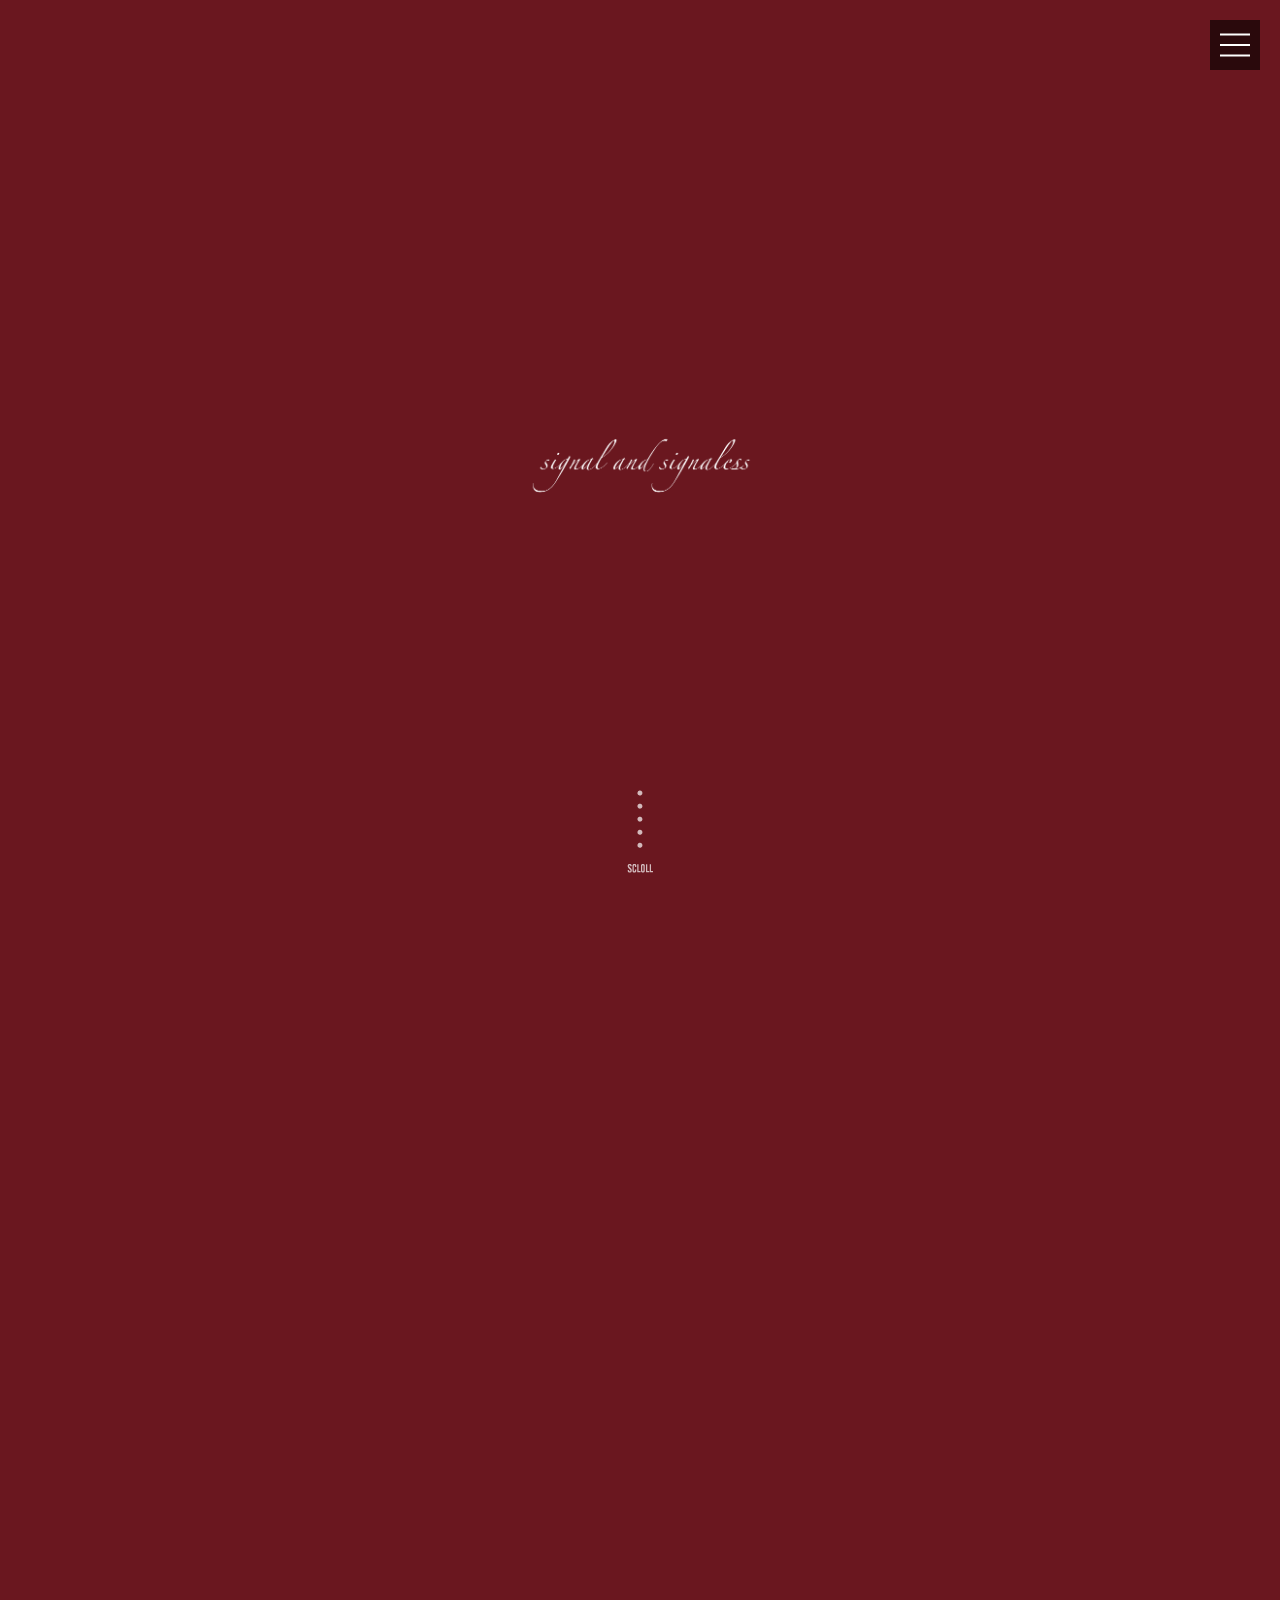
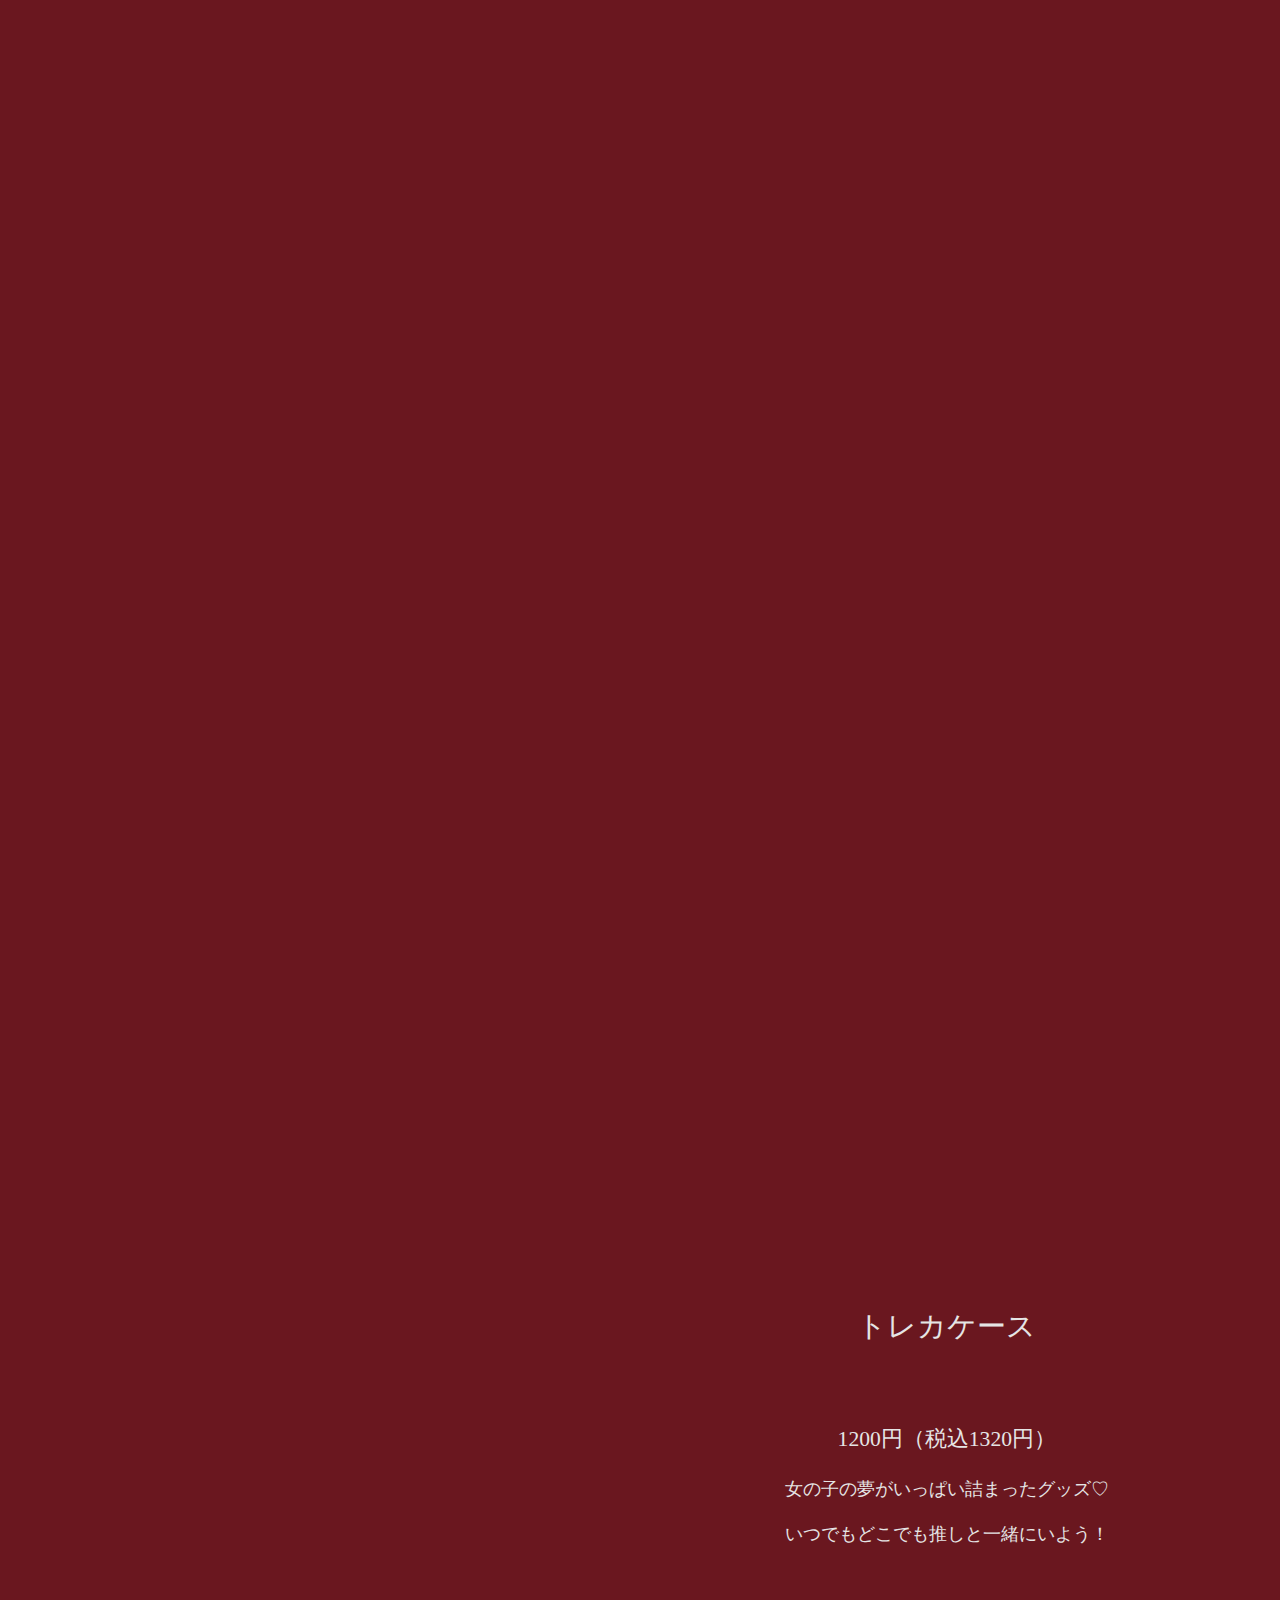
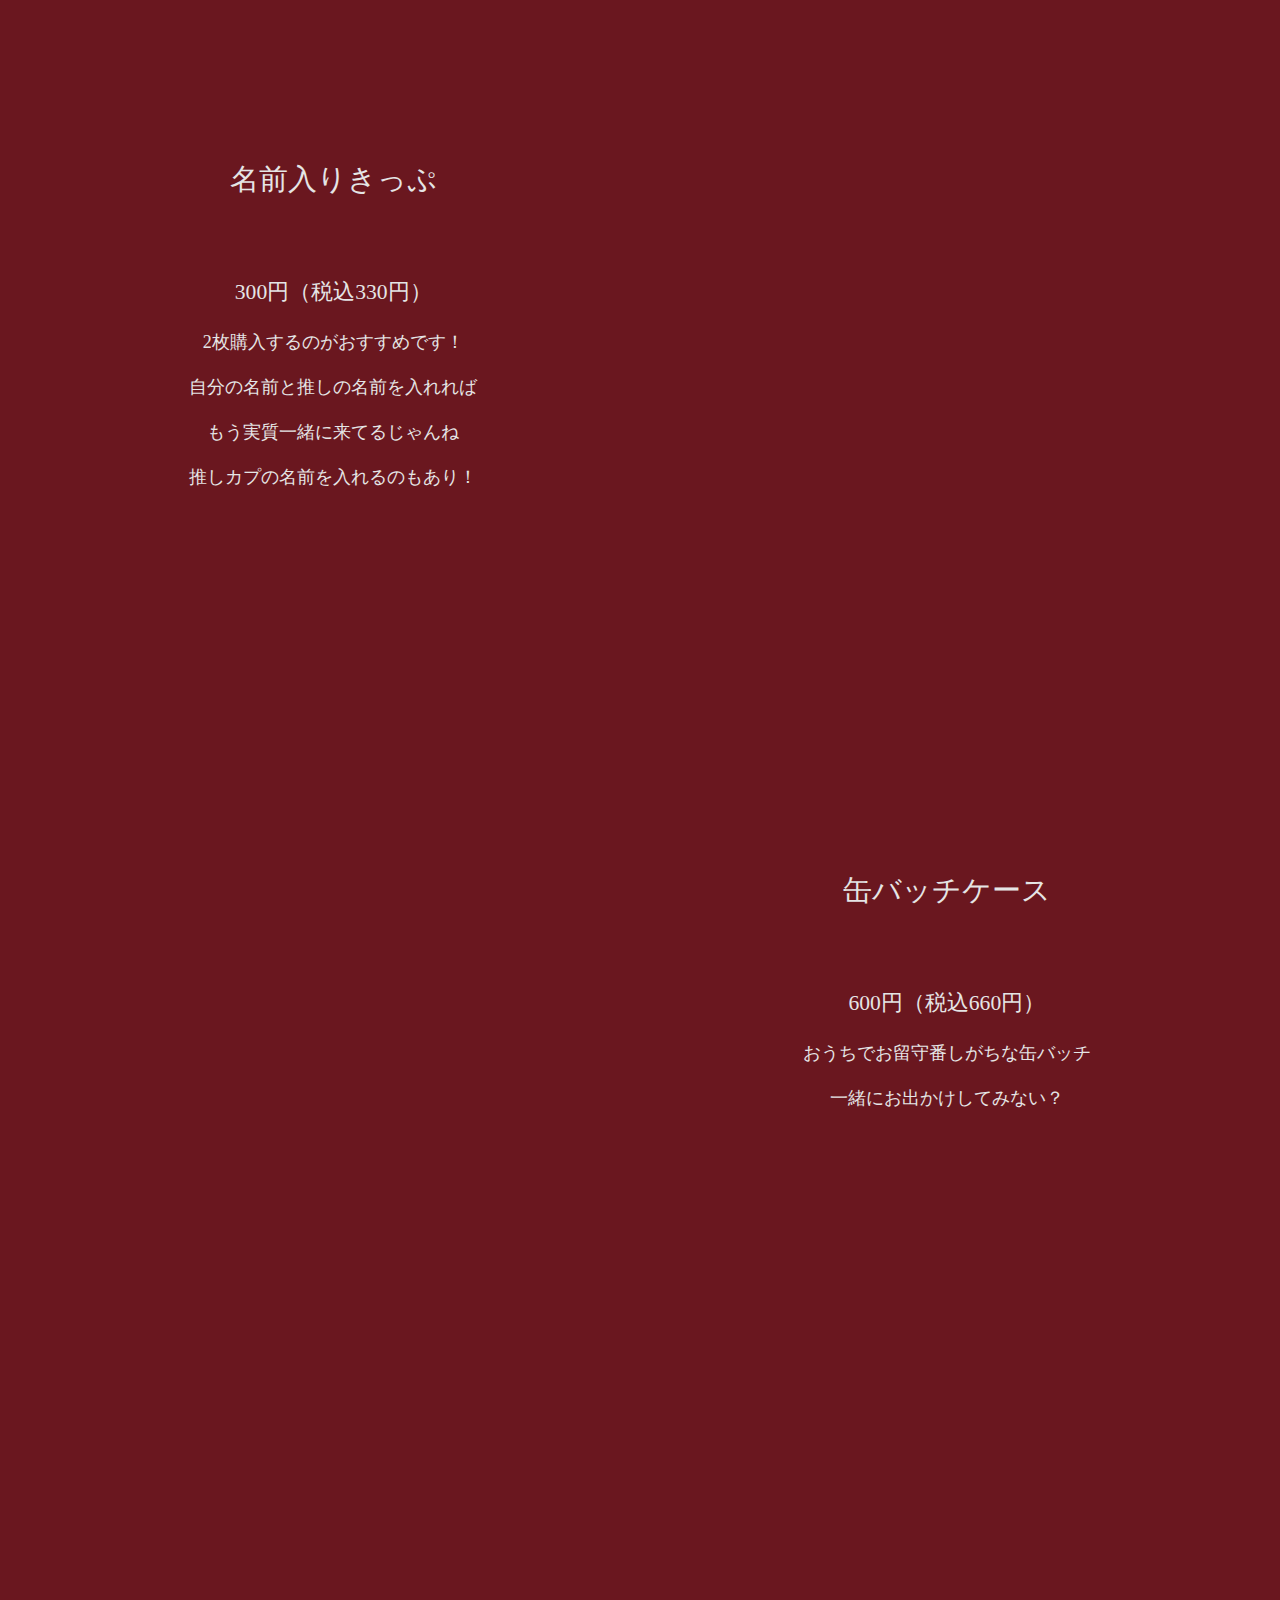
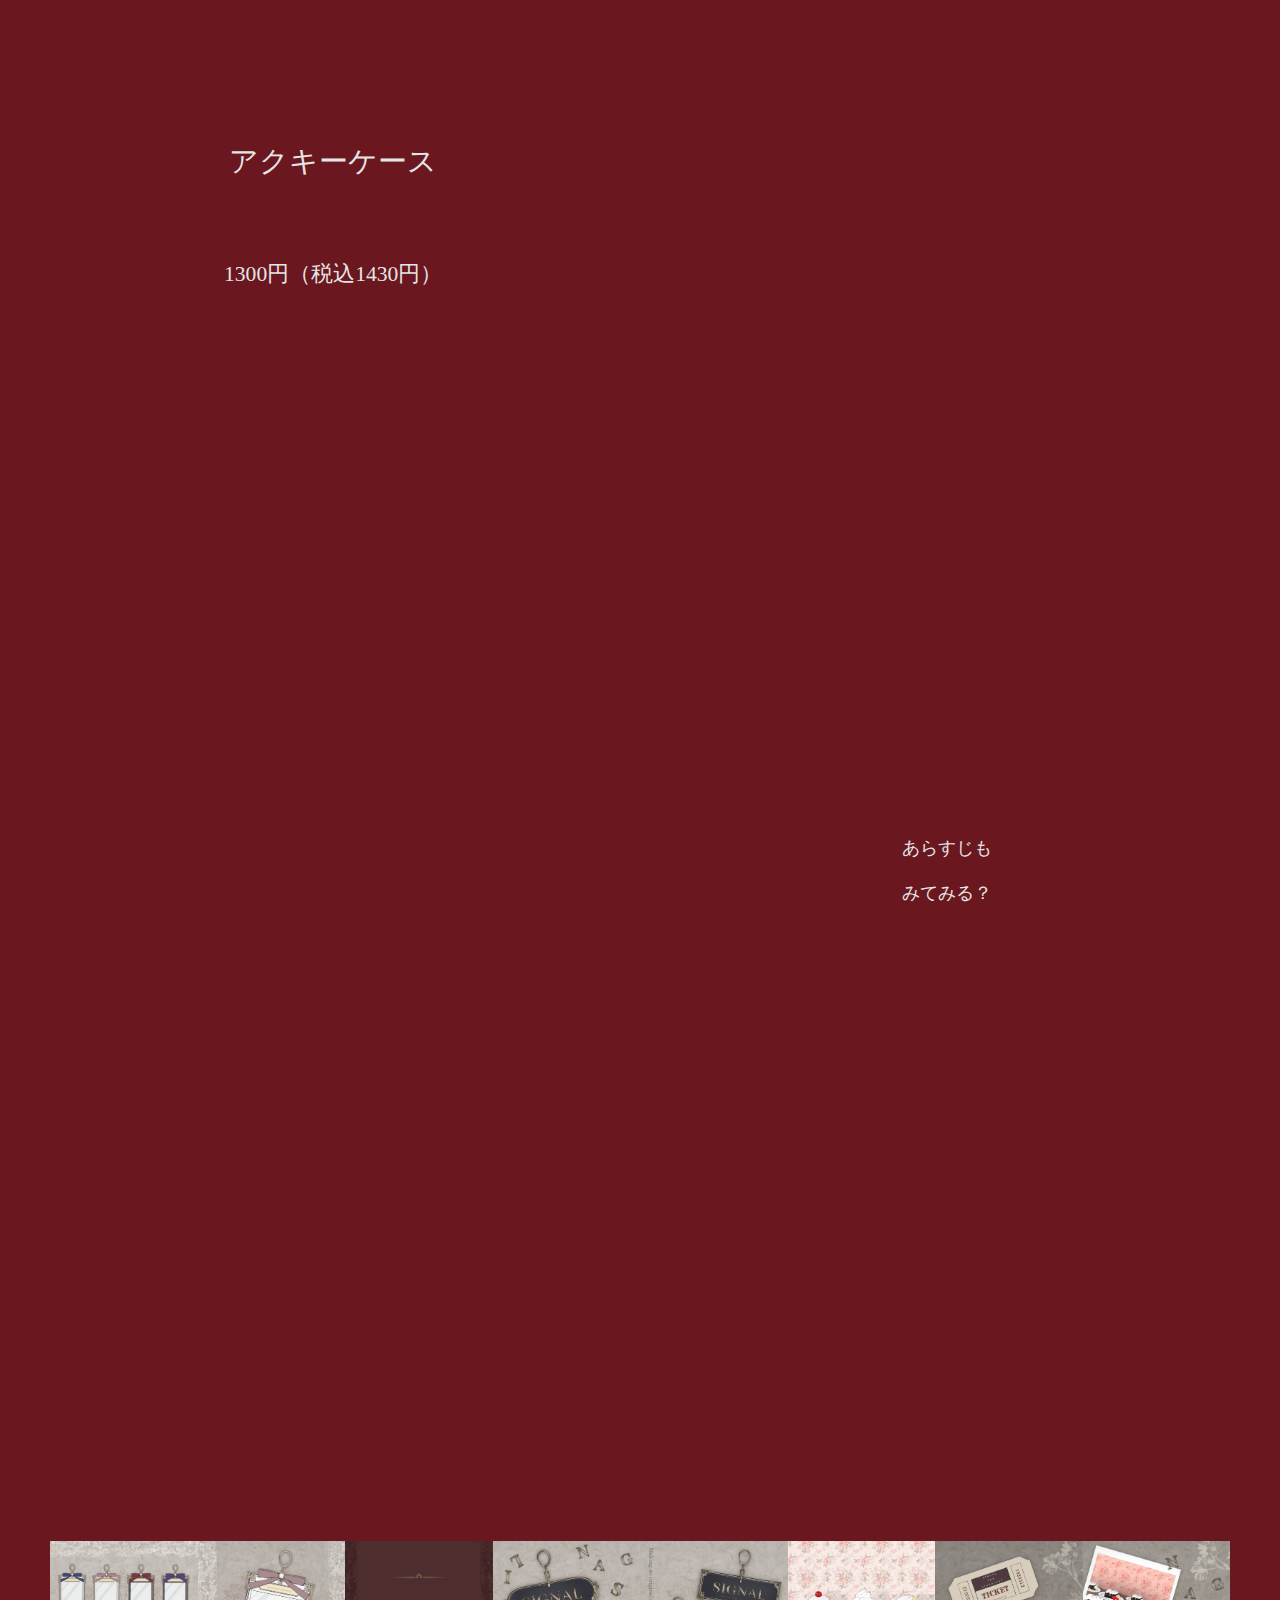
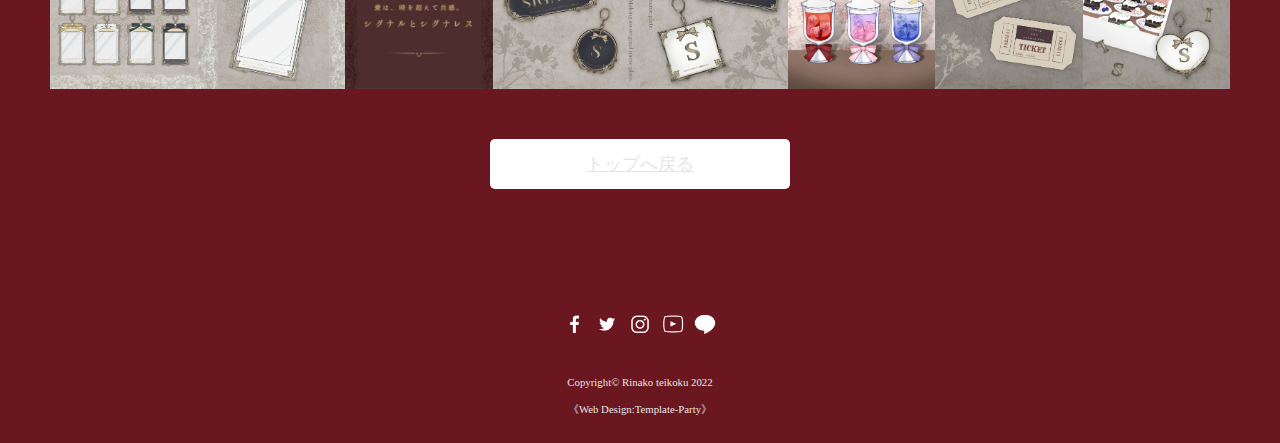
==== commit c8095f56: "Update index.html" ====
--- a/index.html
+++ b/index.html
@@ -40,7 +40,7 @@
  
  <div style="text-align: center">  
 <figure class="up">
-<img src="https://a-chaaa.github.io/rinakoteikoku/トレカケース.png" alt="トレカケース説明">
+<img src="https://a-chaaa.github.io/rinakoteikoku/とおれえかあ.png" alt="トレカケース説明">
 </figure>
 </div>
  
@@ -55,7 +55,7 @@
 </figure>
 <div class="text">
 <h3>トレカケース</h3>
-<h4>1600円（税込1760円）</h4>
+<h4>1200円（税込1320円）</h4>
 女の子の夢がいっぱい詰まったグッズ♡<br>
 いつでもどこでも推しと一緒にいよう！
 </div>
@@ -63,7 +63,7 @@
  
  <div class="list2">
 <figure class="up">
-<img src="https://a-chaaa.github.io/rinakoteikoku/名前入りチケット.jpg" alt="名前入り切符">
+<img src="https://github.com/a-chaaa/rinakoteikoku/blob/main/%E5%90%8D%E5%89%8D%E5%85%A5%E3%82%8A%E3%83%81%E3%82%B1%E3%83%83%E3%83%88.png?raw=true" alt="名前入り切符">
 <figcaption>名前入りきっぷ</figcaption>
 </figure>
 <div class="text">
